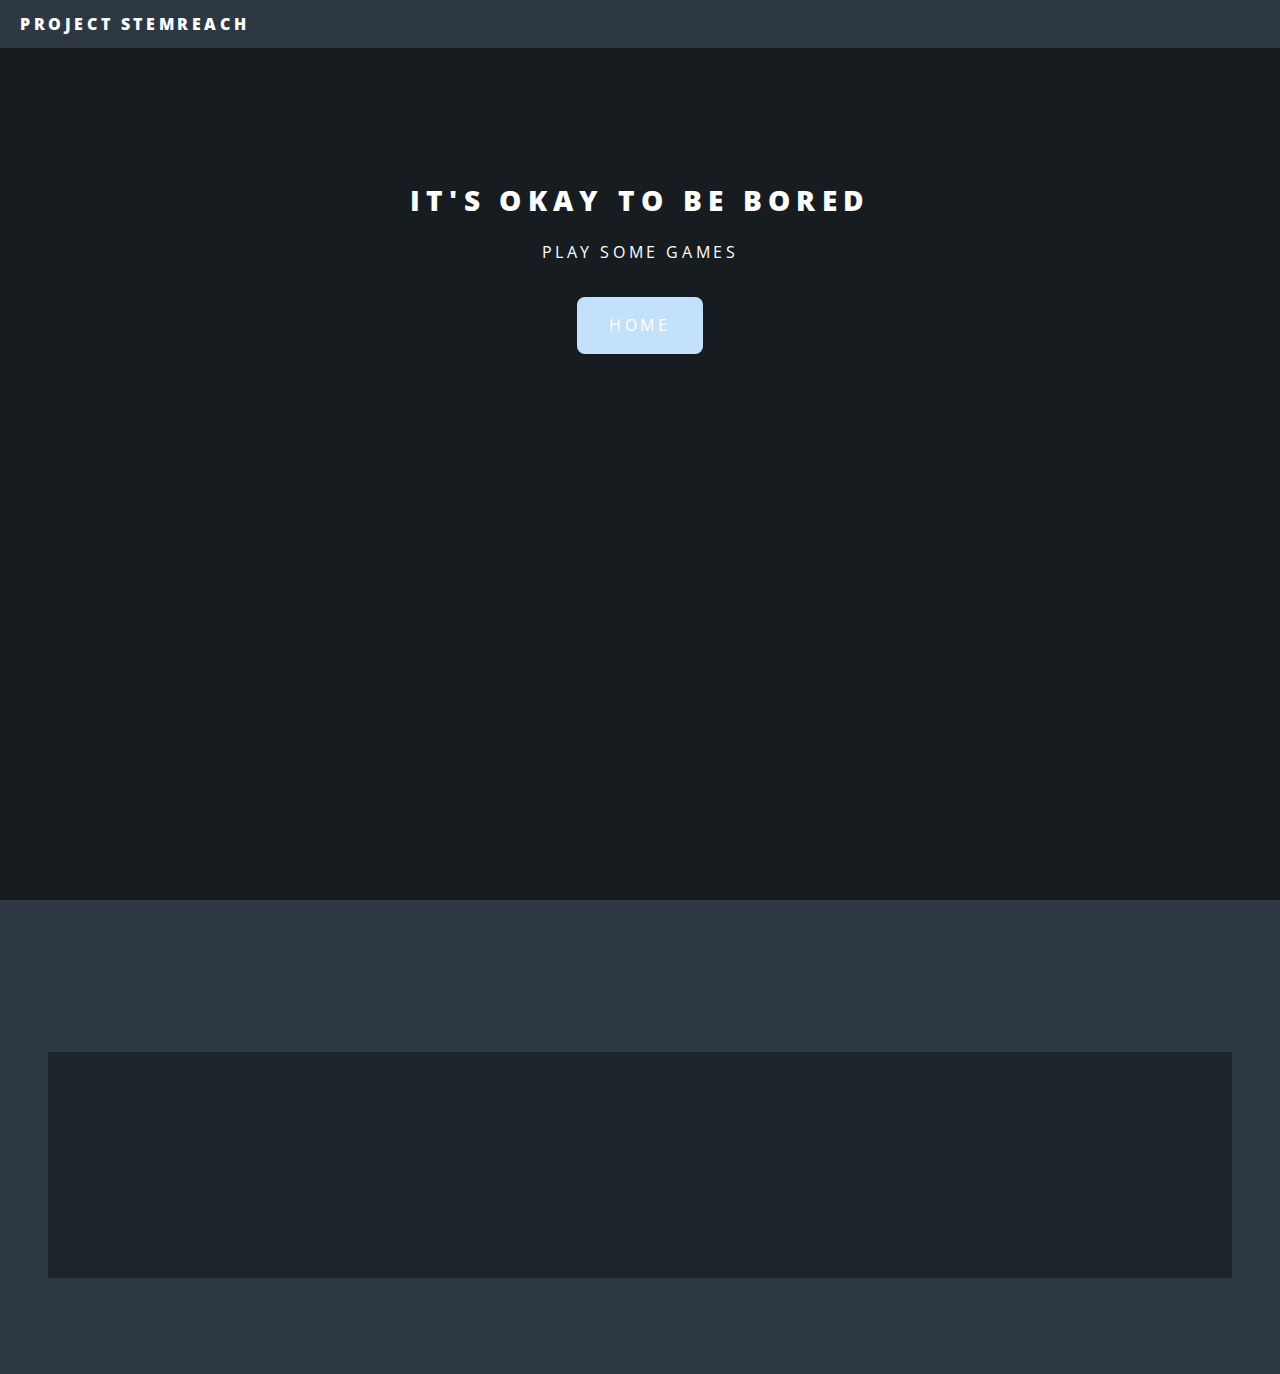
==== bored.html @ 927eb4a8 "Update bored.html" ====
<!DOCTYPE HTML>
<!--
	Spectral by HTML5 UP
	html5up.net | @ajlkn
	Free for personal and commercial use under the CCA 3.0 license (html5up.net/license)
-->
<html>
	<head>
		<title>Project STEMReach - Curriculum</title>
		<meta charset="utf-8" />
		<meta name="viewport" content="width=device-width, initial-scale=1" />
		<!--[if lte IE 8]><script src="assets/js/ie/html5shiv.js"></script><![endif]-->
		<link rel="stylesheet" href="assets/css/main1.css" />
		<!--[if lte IE 8]><link rel="stylesheet" href="assets/css/ie8.css" /><![endif]-->
		<!--[if lte IE 9]><link rel="stylesheet" href="assets/css/ie9.css" /><![endif]-->
	</head>
	<body>

		<!-- Page Wrapper -->
			<div id="page-wrapper">

				<!-- Header -->
					<header id="header">
						<h1><a href="index.html">project stemreach</a></h1>
					</header>

				<!-- Main -->
					<article id="main">
						
						<header>
							<h2>it's okay to be bored</h2>
							<p>play some games</p>
							<p><a href="index.html" class="button special">Home</a></p>
  <footer class="g-bg-color--dark">

                 <!-- Play.iDevGames.co.uk Responsive Embed Code for Reaction -->
<script>
	Improve your reaction time by playing this game a few minutes every day.

The average reaction time for an adult is around 0.2s and 0.3s, see how you compare with our leader board.

 

Choose between three (3) different intensities : Easy, Medium, and Hard.

Save your score to the leader board and see how fast (or slow) you are!

 

<b>How to play</b>

● Choose a difficulty level (Easy, Medium, or Hard)

● Wait for the countdown

● Tap the colored squares as fast as you can 

 

Square colors change depending on difficulty

Green - Easy

Medium - Yellow

Hard - Red
window.onload = function() {
    var thegamelink = "https://play.idevgames.co.uk/embed/reaction";
    var ref = document.referrer;
    var theurl = document.referrer;
    ref = ref.substring(ref.indexOf("://") + 3)
    ref = ref.split("/")[0];
    if(ref == "my-ga.me"){
        theurl = "true"
    } else {
        theurl = "false"
    } 
    document.getElementById("embededGame").src = thegamelink+"/"+theurl;
}
</script>
<div style="position: relative;height: 0;overflow: hidden;padding-bottom: 56.25%;">
    <iframe id="embededGame" src="https://play.idevgames.co.uk/embed/reaction" width="840px" height="480px" 
    scrolling="no" seamless="seamless" frame style="position: absolute;top:0;left: 0;width: 100%;height: 100%;">Browser not compatible.</iframe>
</div>
<!-- End Embed Code -->
        </footer>
        <!--========== END FOOTER ==========-->

        <!-- Back To Top -->
        <a href="javascript:void(0);" class="s-back-to-top js__back-to-top"></a>

        <!--========== JAVASCRIPTS (Load javascripts at bottom, this will reduce page load time) ==========-->
        <!-- Vendor -->
        <script type="text/javascript" src="vendor/jquery.min.js"></script>
        <script type="text/javascript" src="vendor/jquery.migrate.min.js"></script>
        <script type="text/javascript" src="vendor/bootstrap/js/bootstrap.min.js"></script>
        <script type="text/javascript" src="vendor/jquery.smooth-scroll.min.js"></script>
        <script type="text/javascript" src="vendor/jquery.back-to-top.min.js"></script>
        <script type="text/javascript" src="vendor/scrollbar/jquery.scrollbar.min.js"></script>
        <script type="text/javascript" src="vendor/jquery.parallax.min.js"></script>
        <script type="text/javascript" src="vendor/jquery.wow.min.js"></script>

        <!-- General Components and Settings -->
        <script type="text/javascript" src="js/global.min.js"></script>
        <script type="text/javascript" src="js/components/header-sticky.min.js"></script>
        <script type="text/javascript" src="js/components/scrollbar.min.js"></script>
        <script type="text/javascript" src="js/components/wow.min.js"></script>
        <!--========== END JAVASCRIPTS ==========-->

    </body>
    <!-- End Body -->

				<!-- Footer -->
					<footer id="footer">
						<ul class="icons">
							<li><a href="https://twitter.com" class="icon fa-twitter"><span class="label">Twitter</span></a></li>
							<li><a href="https://www.facebook.com" class="icon fa-facebook"><span class="label">Facebook</span></a></li>
							<li><a href="https://github.com" class="icon fa-github"><span class="label">GitHub</span></a></li>
							<li><a href="https://www.youtube.com" class="icon fa-youtube-play"><span class="label">YouTube</span></a></li>
						</ul>

					</footer>

			</div>

		<!-- Scripts -->
			<script src="assets/js/jquery.min.js"></script>
			<script src="assets/js/jquery.scrollex.min.js"></script>
			<script src="assets/js/jquery.scrolly.min.js"></script>
			<script src="assets/js/skel.min.js"></script>
			<script src="assets/js/util.js"></script>
			<!--[if lte IE 8]><script src="assets/js/ie/respond.min.js"></script><![endif]-->
			<script src="assets/js/main.js"></script>

	</body>
</html>
---- assets/css/main1.css ----
@import url(font-awesome.min.css);
@import url("https://fonts.googleapis.com/css?family=Open+Sans:400,400italic,600,600italic,800,800italic");

/*
	Spectral by HTML5 UP
	html5up.net | @ajlkn
	Free for personal and commercial use under the CCA 3.0 license (html5up.net/license)
*/

/* Reset */

	html, body, div, span, applet, object, iframe, h1, h2, h3, h4, h5, h6, p, blockquote, pre, a, abbr, acronym, address, big, cite, code, del, dfn, em, img, ins, kbd, q, s, samp, small, strike, strong, sub, sup, tt, var, b, u, i, center, dl, dt, dd, ol, ul, li, fieldset, form, label, legend, table, caption, tbody, tfoot, thead, tr, th, td, article, aside, canvas, details, embed, figure, figcaption, footer, header, hgroup, menu, nav, output, ruby, section, summary, time, mark, audio, video {
		margin: 0;
		padding: 0;
		border: 0;
		font-size: 100%;
		font: inherit;
		vertical-align: baseline;
	}

	article, aside, details, figcaption, figure, footer, header, hgroup, menu, nav, section {
		display: block;
	}

	body {
		line-height: 1;
	}

	ol, ul {
		list-style: none;
	}

	blockquote, q {
		quotes: none;
	}

	blockquote:before, blockquote:after, q:before, q:after {
		content: '';
		content: none;
	}

	table {
		border-collapse: collapse;
		border-spacing: 0;
	}

	body {
		-webkit-text-size-adjust: none;
	}

/* Box Model */

	*, *:before, *:after {
		-moz-box-sizing: border-box;
		-webkit-box-sizing: border-box;
		box-sizing: border-box;
	}

/* Grid */

	.row {
		border-bottom: solid 1px transparent;
		-moz-box-sizing: border-box;
		-webkit-box-sizing: border-box;
		box-sizing: border-box;
	}

	.row > * {
		float: left;
		-moz-box-sizing: border-box;
		-webkit-box-sizing: border-box;
		box-sizing: border-box;
	}

	.row:after, .row:before {
		content: '';
		display: block;
		clear: both;
		height: 0;
	}

	.row.uniform > * > :first-child {
		margin-top: 0;
	}

	.row.uniform > * > :last-child {
		margin-bottom: 0;
	}

	.row.\30 \25 > * {
		padding: 0 0 0 0em;
	}

	.row.\30 \25 {
		margin: 0 0 -1px 0em;
	}

	.row.uniform.\30 \25 > * {
		padding: 0em 0 0 0em;
	}

	.row.uniform.\30 \25 {
		margin: 0em 0 -1px 0em;
	}

	.row > * {
		padding: 0 0 0 1.5em;
	}

	.row {
		margin: 0 0 -1px -1.5em;
	}

	.row.uniform > * {
		padding: 1.5em 0 0 1.5em;
	}

	.row.uniform {
		margin: -1.5em 0 -1px -1.5em;
	}

	.row.\32 00\25 > * {
		padding: 0 0 0 3em;
	}

	.row.\32 00\25 {
		margin: 0 0 -1px -3em;
	}

	.row.uniform.\32 00\25 > * {
		padding: 3em 0 0 3em;
	}

	.row.uniform.\32 00\25 {
		margin: -3em 0 -1px -3em;
	}

	.row.\31 50\25 > * {
		padding: 0 0 0 2.25em;
	}

	.row.\31 50\25 {
		margin: 0 0 -1px -2.25em;
	}

	.row.uniform.\31 50\25 > * {
		padding: 2.25em 0 0 2.25em;
	}

	.row.uniform.\31 50\25 {
		margin: -2.25em 0 -1px -2.25em;
	}

	.row.\35 0\25 > * {
		padding: 0 0 0 0.75em;
	}

	.row.\35 0\25 {
		margin: 0 0 -1px -0.75em;
	}

	.row.uniform.\35 0\25 > * {
		padding: 0.75em 0 0 0.75em;
	}

	.row.uniform.\35 0\25 {
		margin: -0.75em 0 -1px -0.75em;
	}

	.row.\32 5\25 > * {
		padding: 0 0 0 0.375em;
	}

	.row.\32 5\25 {
		margin: 0 0 -1px -0.375em;
	}

	.row.uniform.\32 5\25 > * {
		padding: 0.375em 0 0 0.375em;
	}

	.row.uniform.\32 5\25 {
		margin: -0.375em 0 -1px -0.375em;
	}

	.\31 2u, .\31 2u\24 {
		width: 100%;
		clear: none;
		margin-left: 0;
	}

	.\31 1u, .\31 1u\24 {
		width: 91.6666666667%;
		clear: none;
		margin-left: 0;
	}

	.\31 0u, .\31 0u\24 {
		width: 83.3333333333%;
		clear: none;
		margin-left: 0;
	}

	.\39 u, .\39 u\24 {
		width: 75%;
		clear: none;
		margin-left: 0;
	}

	.\38 u, .\38 u\24 {
		width: 66.6666666667%;
		clear: none;
		margin-left: 0;
	}

	.\37 u, .\37 u\24 {
		width: 58.3333333333%;
		clear: none;
		margin-left: 0;
	}

	.\36 u, .\36 u\24 {
		width: 50%;
		clear: none;
		margin-left: 0;
	}

	.\35 u, .\35 u\24 {
		width: 41.6666666667%;
		clear: none;
		margin-left: 0;
	}

	.\34 u, .\34 u\24 {
		width: 33.3333333333%;
		clear: none;
		margin-left: 0;
	}

	.\33 u, .\33 u\24 {
		width: 25%;
		clear: none;
		margin-left: 0;
	}

	.\32 u, .\32 u\24 {
		width: 16.6666666667%;
		clear: none;
		margin-left: 0;
	}

	.\31 u, .\31 u\24 {
		width: 8.3333333333%;
		clear: none;
		margin-left: 0;
	}

	.\31 2u\24 + *,
	.\31 1u\24 + *,
	.\31 0u\24 + *,
	.\39 u\24 + *,
	.\38 u\24 + *,
	.\37 u\24 + *,
	.\36 u\24 + *,
	.\35 u\24 + *,
	.\34 u\24 + *,
	.\33 u\24 + *,
	.\32 u\24 + *,
	.\31 u\24 + * {
		clear: left;
	}

	.\-11u {
		margin-left: 91.66667%;
	}

	.\-10u {
		margin-left: 83.33333%;
	}

	.\-9u {
		margin-left: 75%;
	}

	.\-8u {
		margin-left: 66.66667%;
	}

	.\-7u {
		margin-left: 58.33333%;
	}

	.\-6u {
		margin-left: 50%;
	}

	.\-5u {
		margin-left: 41.66667%;
	}

	.\-4u {
		margin-left: 33.33333%;
	}

	.\-3u {
		margin-left: 25%;
	}

	.\-2u {
		margin-left: 16.66667%;
	}

	.\-1u {
		margin-left: 8.33333%;
	}

	@media screen and (max-width: 1680px) {

		.row > * {
			padding: 0 0 0 1.5em;
		}

		.row {
			margin: 0 0 -1px -1.5em;
		}

		.row.uniform > * {
			padding: 1.5em 0 0 1.5em;
		}

		.row.uniform {
			margin: -1.5em 0 -1px -1.5em;
		}

		.row.\32 00\25 > * {
			padding: 0 0 0 3em;
		}

		.row.\32 00\25 {
			margin: 0 0 -1px -3em;
		}

		.row.uniform.\32 00\25 > * {
			padding: 3em 0 0 3em;
		}

		.row.uniform.\32 00\25 {
			margin: -3em 0 -1px -3em;
		}

		.row.\31 50\25 > * {
			padding: 0 0 0 2.25em;
		}

		.row.\31 50\25 {
			margin: 0 0 -1px -2.25em;
		}

		.row.uniform.\31 50\25 > * {
			padding: 2.25em 0 0 2.25em;
		}

		.row.uniform.\31 50\25 {
			margin: -2.25em 0 -1px -2.25em;
		}

		.row.\35 0\25 > * {
			padding: 0 0 0 0.75em;
		}

		.row.\35 0\25 {
			margin: 0 0 -1px -0.75em;
		}

		.row.uniform.\35 0\25 > * {
			padding: 0.75em 0 0 0.75em;
		}

		.row.uniform.\35 0\25 {
			margin: -0.75em 0 -1px -0.75em;
		}

		.row.\32 5\25 > * {
			padding: 0 0 0 0.375em;
		}

		.row.\32 5\25 {
			margin: 0 0 -1px -0.375em;
		}

		.row.uniform.\32 5\25 > * {
			padding: 0.375em 0 0 0.375em;
		}

		.row.uniform.\32 5\25 {
			margin: -0.375em 0 -1px -0.375em;
		}

		.\31 2u\28xlarge\29, .\31 2u\24\28xlarge\29 {
			width: 100%;
			clear: none;
			margin-left: 0;
		}

		.\31 1u\28xlarge\29, .\31 1u\24\28xlarge\29 {
			width: 91.6666666667%;
			clear: none;
			margin-left: 0;
		}

		.\31 0u\28xlarge\29, .\31 0u\24\28xlarge\29 {
			width: 83.3333333333%;
			clear: none;
			margin-left: 0;
		}

		.\39 u\28xlarge\29, .\39 u\24\28xlarge\29 {
			width: 75%;
			clear: none;
			margin-left: 0;
		}

		.\38 u\28xlarge\29, .\38 u\24\28xlarge\29 {
			width: 66.6666666667%;
			clear: none;
			margin-left: 0;
		}

		.\37 u\28xlarge\29, .\37 u\24\28xlarge\29 {
			width: 58.3333333333%;
			clear: none;
			margin-left: 0;
		}

		.\36 u\28xlarge\29, .\36 u\24\28xlarge\29 {
			width: 50%;
			clear: none;
			margin-left: 0;
		}

		.\35 u\28xlarge\29, .\35 u\24\28xlarge\29 {
			width: 41.6666666667%;
			clear: none;
			margin-left: 0;
		}

		.\34 u\28xlarge\29, .\34 u\24\28xlarge\29 {
			width: 33.3333333333%;
			clear: none;
			margin-left: 0;
		}

		.\33 u\28xlarge\29, .\33 u\24\28xlarge\29 {
			width: 25%;
			clear: none;
			margin-left: 0;
		}

		.\32 u\28xlarge\29, .\32 u\24\28xlarge\29 {
			width: 16.6666666667%;
			clear: none;
			margin-left: 0;
		}

		.\31 u\28xlarge\29, .\31 u\24\28xlarge\29 {
			width: 8.3333333333%;
			clear: none;
			margin-left: 0;
		}

		.\31 2u\24\28xlarge\29 + *,
		.\31 1u\24\28xlarge\29 + *,
		.\31 0u\24\28xlarge\29 + *,
		.\39 u\24\28xlarge\29 + *,
		.\38 u\24\28xlarge\29 + *,
		.\37 u\24\28xlarge\29 + *,
		.\36 u\24\28xlarge\29 + *,
		.\35 u\24\28xlarge\29 + *,
		.\34 u\24\28xlarge\29 + *,
		.\33 u\24\28xlarge\29 + *,
		.\32 u\24\28xlarge\29 + *,
		.\31 u\24\28xlarge\29 + * {
			clear: left;
		}

		.\-11u\28xlarge\29 {
			margin-left: 91.66667%;
		}

		.\-10u\28xlarge\29 {
			margin-left: 83.33333%;
		}

		.\-9u\28xlarge\29 {
			margin-left: 75%;
		}

		.\-8u\28xlarge\29 {
			margin-left: 66.66667%;
		}

		.\-7u\28xlarge\29 {
			margin-left: 58.33333%;
		}

		.\-6u\28xlarge\29 {
			margin-left: 50%;
		}

		.\-5u\28xlarge\29 {
			margin-left: 41.66667%;
		}

		.\-4u\28xlarge\29 {
			margin-left: 33.33333%;
		}

		.\-3u\28xlarge\29 {
			margin-left: 25%;
		}

		.\-2u\28xlarge\29 {
			margin-left: 16.66667%;
		}

		.\-1u\28xlarge\29 {
			margin-left: 8.33333%;
		}

	}

	@media screen and (max-width: 1280px) {

		.row > * {
			padding: 0 0 0 1.5em;
		}

		.row {
			margin: 0 0 -1px -1.5em;
		}

		.row.uniform > * {
			padding: 1.5em 0 0 1.5em;
		}

		.row.uniform {
			margin: -1.5em 0 -1px -1.5em;
		}

		.row.\32 00\25 > * {
			padding: 0 0 0 3em;
		}

		.row.\32 00\25 {
			margin: 0 0 -1px -3em;
		}

		.row.uniform.\32 00\25 > * {
			padding: 3em 0 0 3em;
		}

		.row.uniform.\32 00\25 {
			margin: -3em 0 -1px -3em;
		}

		.row.\31 50\25 > * {
			padding: 0 0 0 2.25em;
		}

		.row.\31 50\25 {
			margin: 0 0 -1px -2.25em;
		}

		.row.uniform.\31 50\25 > * {
			padding: 2.25em 0 0 2.25em;
		}

		.row.uniform.\31 50\25 {
			margin: -2.25em 0 -1px -2.25em;
		}

		.row.\35 0\25 > * {
			padding: 0 0 0 0.75em;
		}

		.row.\35 0\25 {
			margin: 0 0 -1px -0.75em;
		}

		.row.uniform.\35 0\25 > * {
			padding: 0.75em 0 0 0.75em;
		}

		.row.uniform.\35 0\25 {
			margin: -0.75em 0 -1px -0.75em;
		}

		.row.\32 5\25 > * {
			padding: 0 0 0 0.375em;
		}

		.row.\32 5\25 {
			margin: 0 0 -1px -0.375em;
		}

		.row.uniform.\32 5\25 > * {
			padding: 0.375em 0 0 0.375em;
		}

		.row.uniform.\32 5\25 {
			margin: -0.375em 0 -1px -0.375em;
		}

		.\31 2u\28large\29, .\31 2u\24\28large\29 {
			width: 100%;
			clear: none;
			margin-left: 0;
		}

		.\31 1u\28large\29, .\31 1u\24\28large\29 {
			width: 91.6666666667%;
			clear: none;
			margin-left: 0;
		}

		.\31 0u\28large\29, .\31 0u\24\28large\29 {
			width: 83.3333333333%;
			clear: none;
			margin-left: 0;
		}

		.\39 u\28large\29, .\39 u\24\28large\29 {
			width: 75%;
			clear: none;
			margin-left: 0;
		}

		.\38 u\28large\29, .\38 u\24\28large\29 {
			width: 66.6666666667%;
			clear: none;
			margin-left: 0;
		}

		.\37 u\28large\29, .\37 u\24\28large\29 {
			width: 58.3333333333%;
			clear: none;
			margin-left: 0;
		}

		.\36 u\28large\29, .\36 u\24\28large\29 {
			width: 50%;
			clear: none;
			margin-left: 0;
		}

		.\35 u\28large\29, .\35 u\24\28large\29 {
			width: 41.6666666667%;
			clear: none;
			margin-left: 0;
		}

		.\34 u\28large\29, .\34 u\24\28large\29 {
			width: 33.3333333333%;
			clear: none;
			margin-left: 0;
		}

		.\33 u\28large\29, .\33 u\24\28large\29 {
			width: 25%;
			clear: none;
			margin-left: 0;
		}

		.\32 u\28large\29, .\32 u\24\28large\29 {
			width: 16.6666666667%;
			clear: none;
			margin-left: 0;
		}

		.\31 u\28large\29, .\31 u\24\28large\29 {
			width: 8.3333333333%;
			clear: none;
			margin-left: 0;
		}

		.\31 2u\24\28large\29 + *,
		.\31 1u\24\28large\29 + *,
		.\31 0u\24\28large\29 + *,
		.\39 u\24\28large\29 + *,
		.\38 u\24\28large\29 + *,
		.\37 u\24\28large\29 + *,
		.\36 u\24\28large\29 + *,
		.\35 u\24\28large\29 + *,
		.\34 u\24\28large\29 + *,
		.\33 u\24\28large\29 + *,
		.\32 u\24\28large\29 + *,
		.\31 u\24\28large\29 + * {
			clear: left;
		}

		.\-11u\28large\29 {
			margin-left: 91.66667%;
		}

		.\-10u\28large\29 {
			margin-left: 83.33333%;
		}

		.\-9u\28large\29 {
			margin-left: 75%;
		}

		.\-8u\28large\29 {
			margin-left: 66.66667%;
		}

		.\-7u\28large\29 {
			margin-left: 58.33333%;
		}

		.\-6u\28large\29 {
			margin-left: 50%;
		}

		.\-5u\28large\29 {
			margin-left: 41.66667%;
		}

		.\-4u\28large\29 {
			margin-left: 33.33333%;
		}

		.\-3u\28large\29 {
			margin-left: 25%;
		}

		.\-2u\28large\29 {
			margin-left: 16.66667%;
		}

		.\-1u\28large\29 {
			margin-left: 8.33333%;
		}

	}

	@media screen and (max-width: 980px) {

		.row > * {
			padding: 0 0 0 1.5em;
		}

		.row {
			margin: 0 0 -1px -1.5em;
		}

		.row.uniform > * {
			padding: 1.5em 0 0 1.5em;
		}

		.row.uniform {
			margin: -1.5em 0 -1px -1.5em;
		}

		.row.\32 00\25 > * {
			padding: 0 0 0 3em;
		}

		.row.\32 00\25 {
			margin: 0 0 -1px -3em;
		}

		.row.uniform.\32 00\25 > * {
			padding: 3em 0 0 3em;
		}

		.row.uniform.\32 00\25 {
			margin: -3em 0 -1px -3em;
		}

		.row.\31 50\25 > * {
			padding: 0 0 0 2.25em;
		}

		.row.\31 50\25 {
			margin: 0 0 -1px -2.25em;
		}

		.row.uniform.\31 50\25 > * {
			padding: 2.25em 0 0 2.25em;
		}

		.row.uniform.\31 50\25 {
			margin: -2.25em 0 -1px -2.25em;
		}

		.row.\35 0\25 > * {
			padding: 0 0 0 0.75em;
		}

		.row.\35 0\25 {
			margin: 0 0 -1px -0.75em;
		}

		.row.uniform.\35 0\25 > * {
			padding: 0.75em 0 0 0.75em;
		}

		.row.uniform.\35 0\25 {
			margin: -0.75em 0 -1px -0.75em;
		}

		.row.\32 5\25 > * {
			padding: 0 0 0 0.375em;
		}

		.row.\32 5\25 {
			margin: 0 0 -1px -0.375em;
		}

		.row.uniform.\32 5\25 > * {
			padding: 0.375em 0 0 0.375em;
		}

		.row.uniform.\32 5\25 {
			margin: -0.375em 0 -1px -0.375em;
		}

		.\31 2u\28medium\29, .\31 2u\24\28medium\29 {
			width: 100%;
			clear: none;
			margin-left: 0;
		}

		.\31 1u\28medium\29, .\31 1u\24\28medium\29 {
			width: 91.6666666667%;
			clear: none;
			margin-left: 0;
		}

		.\31 0u\28medium\29, .\31 0u\24\28medium\29 {
			width: 83.3333333333%;
			clear: none;
			margin-left: 0;
		}

		.\39 u\28medium\29, .\39 u\24\28medium\29 {
			width: 75%;
			clear: none;
			margin-left: 0;
		}

		.\38 u\28medium\29, .\38 u\24\28medium\29 {
			width: 66.6666666667%;
			clear: none;
			margin-left: 0;
		}

		.\37 u\28medium\29, .\37 u\24\28medium\29 {
			width: 58.3333333333%;
			clear: none;
			margin-left: 0;
		}

		.\36 u\28medium\29, .\36 u\24\28medium\29 {
			width: 50%;
			clear: none;
			margin-left: 0;
		}

		.\35 u\28medium\29, .\35 u\24\28medium\29 {
			width: 41.6666666667%;
			clear: none;
			margin-left: 0;
		}

		.\34 u\28medium\29, .\34 u\24\28medium\29 {
			width: 33.3333333333%;
			clear: none;
			margin-left: 0;
		}

		.\33 u\28medium\29, .\33 u\24\28medium\29 {
			width: 25%;
			clear: none;
			margin-left: 0;
		}

		.\32 u\28medium\29, .\32 u\24\28medium\29 {
			width: 16.6666666667%;
			clear: none;
			margin-left: 0;
		}

		.\31 u\28medium\29, .\31 u\24\28medium\29 {
			width: 8.3333333333%;
			clear: none;
			margin-left: 0;
		}

		.\31 2u\24\28medium\29 + *,
		.\31 1u\24\28medium\29 + *,
		.\31 0u\24\28medium\29 + *,
		.\39 u\24\28medium\29 + *,
		.\38 u\24\28medium\29 + *,
		.\37 u\24\28medium\29 + *,
		.\36 u\24\28medium\29 + *,
		.\35 u\24\28medium\29 + *,
		.\34 u\24\28medium\29 + *,
		.\33 u\24\28medium\29 + *,
		.\32 u\24\28medium\29 + *,
		.\31 u\24\28medium\29 + * {
			clear: left;
		}

		.\-11u\28medium\29 {
			margin-left: 91.66667%;
		}

		.\-10u\28medium\29 {
			margin-left: 83.33333%;
		}

		.\-9u\28medium\29 {
			margin-left: 75%;
		}

		.\-8u\28medium\29 {
			margin-left: 66.66667%;
		}

		.\-7u\28medium\29 {
			margin-left: 58.33333%;
		}

		.\-6u\28medium\29 {
			margin-left: 50%;
		}

		.\-5u\28medium\29 {
			margin-left: 41.66667%;
		}

		.\-4u\28medium\29 {
			margin-left: 33.33333%;
		}

		.\-3u\28medium\29 {
			margin-left: 25%;
		}

		.\-2u\28medium\29 {
			margin-left: 16.66667%;
		}

		.\-1u\28medium\29 {
			margin-left: 8.33333%;
		}

	}

	@media screen and (max-width: 736px) {

		.row > * {
			padding: 0 0 0 1.5em;
		}

		.row {
			margin: 0 0 -1px -1.5em;
		}

		.row.uniform > * {
			padding: 1.5em 0 0 1.5em;
		}

		.row.uniform {
			margin: -1.5em 0 -1px -1.5em;
		}

		.row.\32 00\25 > * {
			padding: 0 0 0 3em;
		}

		.row.\32 00\25 {
			margin: 0 0 -1px -3em;
		}

		.row.uniform.\32 00\25 > * {
			padding: 3em 0 0 3em;
		}

		.row.uniform.\32 00\25 {
			margin: -3em 0 -1px -3em;
		}

		.row.\31 50\25 > * {
			padding: 0 0 0 2.25em;
		}

		.row.\31 50\25 {
			margin: 0 0 -1px -2.25em;
		}

		.row.uniform.\31 50\25 > * {
			padding: 2.25em 0 0 2.25em;
		}

		.row.uniform.\31 50\25 {
			margin: -2.25em 0 -1px -2.25em;
		}

		.row.\35 0\25 > * {
			padding: 0 0 0 0.75em;
		}

		.row.\35 0\25 {
			margin: 0 0 -1px -0.75em;
		}

		.row.uniform.\35 0\25 > * {
			padding: 0.75em 0 0 0.75em;
		}

		.row.uniform.\35 0\25 {
			margin: -0.75em 0 -1px -0.75em;
		}

		.row.\32 5\25 > * {
			padding: 0 0 0 0.375em;
		}

		.row.\32 5\25 {
			margin: 0 0 -1px -0.375em;
		}

		.row.uniform.\32 5\25 > * {
			padding: 0.375em 0 0 0.375em;
		}

		.row.uniform.\32 5\25 {
			margin: -0.375em 0 -1px -0.375em;
		}

		.\31 2u\28small\29, .\31 2u\24\28small\29 {
			width: 100%;
			clear: none;
			margin-left: 0;
		}

		.\31 1u\28small\29, .\31 1u\24\28small\29 {
			width: 91.6666666667%;
			clear: none;
			margin-left: 0;
		}

		.\31 0u\28small\29, .\31 0u\24\28small\29 {
			width: 83.3333333333%;
			clear: none;
			margin-left: 0;
		}

		.\39 u\28small\29, .\39 u\24\28small\29 {
			width: 75%;
			clear: none;
			margin-left: 0;
		}

		.\38 u\28small\29, .\38 u\24\28small\29 {
			width: 66.6666666667%;
			clear: none;
			margin-left: 0;
		}

		.\37 u\28small\29, .\37 u\24\28small\29 {
			width: 58.3333333333%;
			clear: none;
			margin-left: 0;
		}

		.\36 u\28small\29, .\36 u\24\28small\29 {
			width: 50%;
			clear: none;
			margin-left: 0;
		}

		.\35 u\28small\29, .\35 u\24\28small\29 {
			width: 41.6666666667%;
			clear: none;
			margin-left: 0;
		}

		.\34 u\28small\29, .\34 u\24\28small\29 {
			width: 33.3333333333%;
			clear: none;
			margin-left: 0;
		}

		.\33 u\28small\29, .\33 u\24\28small\29 {
			width: 25%;
			clear: none;
			margin-left: 0;
		}

		.\32 u\28small\29, .\32 u\24\28small\29 {
			width: 16.6666666667%;
			clear: none;
			margin-left: 0;
		}

		.\31 u\28small\29, .\31 u\24\28small\29 {
			width: 8.3333333333%;
			clear: none;
			margin-left: 0;
		}

		.\31 2u\24\28small\29 + *,
		.\31 1u\24\28small\29 + *,
		.\31 0u\24\28small\29 + *,
		.\39 u\24\28small\29 + *,
		.\38 u\24\28small\29 + *,
		.\37 u\24\28small\29 + *,
		.\36 u\24\28small\29 + *,
		.\35 u\24\28small\29 + *,
		.\34 u\24\28small\29 + *,
		.\33 u\24\28small\29 + *,
		.\32 u\24\28small\29 + *,
		.\31 u\24\28small\29 + * {
			clear: left;
		}

		.\-11u\28small\29 {
			margin-left: 91.66667%;
		}

		.\-10u\28small\29 {
			margin-left: 83.33333%;
		}

		.\-9u\28small\29 {
			margin-left: 75%;
		}

		.\-8u\28small\29 {
			margin-left: 66.66667%;
		}

		.\-7u\28small\29 {
			margin-left: 58.33333%;
		}

		.\-6u\28small\29 {
			margin-left: 50%;
		}

		.\-5u\28small\29 {
			margin-left: 41.66667%;
		}

		.\-4u\28small\29 {
			margin-left: 33.33333%;
		}

		.\-3u\28small\29 {
			margin-left: 25%;
		}

		.\-2u\28small\29 {
			margin-left: 16.66667%;
		}

		.\-1u\28small\29 {
			margin-left: 8.33333%;
		}

	}

	@media screen and (max-width: 480px) {

		.row > * {
			padding: 0 0 0 1.5em;
		}

		.row {
			margin: 0 0 -1px -1.5em;
		}

		.row.uniform > * {
			padding: 1.5em 0 0 1.5em;
		}

		.row.uniform {
			margin: -1.5em 0 -1px -1.5em;
		}

		.row.\32 00\25 > * {
			padding: 0 0 0 3em;
		}

		.row.\32 00\25 {
			margin: 0 0 -1px -3em;
		}

		.row.uniform.\32 00\25 > * {
			padding: 3em 0 0 3em;
		}

		.row.uniform.\32 00\25 {
			margin: -3em 0 -1px -3em;
		}

		.row.\31 50\25 > * {
			padding: 0 0 0 2.25em;
		}

		.row.\31 50\25 {
			margin: 0 0 -1px -2.25em;
		}

		.row.uniform.\31 50\25 > * {
			padding: 2.25em 0 0 2.25em;
		}

		.row.uniform.\31 50\25 {
			margin: -2.25em 0 -1px -2.25em;
		}

		.row.\35 0\25 > * {
			padding: 0 0 0 0.75em;
		}

		.row.\35 0\25 {
			margin: 0 0 -1px -0.75em;
		}

		.row.uniform.\35 0\25 > * {
			padding: 0.75em 0 0 0.75em;
		}

		.row.uniform.\35 0\25 {
			margin: -0.75em 0 -1px -0.75em;
		}

		.row.\32 5\25 > * {
			padding: 0 0 0 0.375em;
		}

		.row.\32 5\25 {
			margin: 0 0 -1px -0.375em;
		}

		.row.uniform.\32 5\25 > * {
			padding: 0.375em 0 0 0.375em;
		}

		.row.uniform.\32 5\25 {
			margin: -0.375em 0 -1px -0.375em;
		}

		.\31 2u\28xsmall\29, .\31 2u\24\28xsmall\29 {
			width: 100%;
			clear: none;
			margin-left: 0;
		}

		.\31 1u\28xsmall\29, .\31 1u\24\28xsmall\29 {
			width: 91.6666666667%;
			clear: none;
			margin-left: 0;
		}

		.\31 0u\28xsmall\29, .\31 0u\24\28xsmall\29 {
			width: 83.3333333333%;
			clear: none;
			margin-left: 0;
		}

		.\39 u\28xsmall\29, .\39 u\24\28xsmall\29 {
			width: 75%;
			clear: none;
			margin-left: 0;
		}

		.\38 u\28xsmall\29, .\38 u\24\28xsmall\29 {
			width: 66.6666666667%;
			clear: none;
			margin-left: 0;
		}

		.\37 u\28xsmall\29, .\37 u\24\28xsmall\29 {
			width: 58.3333333333%;
			clear: none;
			margin-left: 0;
		}

		.\36 u\28xsmall\29, .\36 u\24\28xsmall\29 {
			width: 50%;
			clear: none;
			margin-left: 0;
		}

		.\35 u\28xsmall\29, .\35 u\24\28xsmall\29 {
			width: 41.6666666667%;
			clear: none;
			margin-left: 0;
		}

		.\34 u\28xsmall\29, .\34 u\24\28xsmall\29 {
			width: 33.3333333333%;
			clear: none;
			margin-left: 0;
		}

		.\33 u\28xsmall\29, .\33 u\24\28xsmall\29 {
			width: 25%;
			clear: none;
			margin-left: 0;
		}

		.\32 u\28xsmall\29, .\32 u\24\28xsmall\29 {
			width: 16.6666666667%;
			clear: none;
			margin-left: 0;
		}

		.\31 u\28xsmall\29, .\31 u\24\28xsmall\29 {
			width: 8.3333333333%;
			clear: none;
			margin-left: 0;
		}

		.\31 2u\24\28xsmall\29 + *,
		.\31 1u\24\28xsmall\29 + *,
		.\31 0u\24\28xsmall\29 + *,
		.\39 u\24\28xsmall\29 + *,
		.\38 u\24\28xsmall\29 + *,
		.\37 u\24\28xsmall\29 + *,
		.\36 u\24\28xsmall\29 + *,
		.\35 u\24\28xsmall\29 + *,
		.\34 u\24\28xsmall\29 + *,
		.\33 u\24\28xsmall\29 + *,
		.\32 u\24\28xsmall\29 + *,
		.\31 u\24\28xsmall\29 + * {
			clear: left;
		}

		.\-11u\28xsmall\29 {
			margin-left: 91.66667%;
		}

		.\-10u\28xsmall\29 {
			margin-left: 83.33333%;
		}

		.\-9u\28xsmall\29 {
			margin-left: 75%;
		}

		.\-8u\28xsmall\29 {
			margin-left: 66.66667%;
		}

		.\-7u\28xsmall\29 {
			margin-left: 58.33333%;
		}

		.\-6u\28xsmall\29 {
			margin-left: 50%;
		}

		.\-5u\28xsmall\29 {
			margin-left: 41.66667%;
		}

		.\-4u\28xsmall\29 {
			margin-left: 33.33333%;
		}

		.\-3u\28xsmall\29 {
			margin-left: 25%;
		}

		.\-2u\28xsmall\29 {
			margin-left: 16.66667%;
		}

		.\-1u\28xsmall\29 {
			margin-left: 8.33333%;
		}

	}

/* Basic */

	@-ms-viewport {
		width: device-width;
	}

	body {
		background: #2e3842;
	}

		body.is-loading *, body.is-loading *:before, body.is-loading *:after {
			-moz-animation: none !important;
			-webkit-animation: none !important;
			-ms-animation: none !important;
			animation: none !important;
			-moz-transition: none !important;
			-webkit-transition: none !important;
			-ms-transition: none !important;
			transition: none !important;
		}

	body, input, select, textarea {
		color: #fff;
		font-family: "Open Sans", Helvetica, sans-serif;
		font-size: 15pt;
		font-weight: 400;
		letter-spacing: 0.075em;
		line-height: 1.65em;
	}

		@media screen and (max-width: 1680px) {

			body, input, select, textarea {
				font-size: 13pt;
			}

		}

		@media screen and (max-width: 1280px) {

			body, input, select, textarea {
				font-size: 12pt;
			}

		}

		@media screen and (max-width: 736px) {

			body, input, select, textarea {
				font-size: 11pt;
				letter-spacing: 0.0375em;
			}

		}

	a {
		-moz-transition: color 0.2s ease, border-bottom-color 0.2s ease;
		-webkit-transition: color 0.2s ease, border-bottom-color 0.2s ease;
		-ms-transition: color 0.2s ease, border-bottom-color 0.2s ease;
		transition: color 0.2s ease, border-bottom-color 0.2s ease;
		border-bottom: dotted 1px;
		color: inherit;
		text-decoration: none;
	}

		a:hover {
			border-bottom-color: transparent;
		}

	strong, b {
		color: #fff;
		font-weight: 600;
	}

	em, i {
		font-style: italic;
	}

	p {
		margin: 0 0 2em 0;
	}

	h1, h2, h3, h4, h5, h6 {
		color: #fff;
		font-weight: 800;
		letter-spacing: 0.225em;
		line-height: 1em;
		margin: 0 0 1em 0;
		text-transform: uppercase;
	}

		h1 a, h2 a, h3 a, h4 a, h5 a, h6 a {
			color: inherit;
			text-decoration: none;
		}

	h2 {
		font-size: 1.35em;
		line-height: 1.75em;
	}

		@media screen and (max-width: 736px) {

			h2 {
				font-size: 1.1em;
				line-height: 1.65em;
			}

		}

	h3 {
		font-size: 1.15em;
		line-height: 1.75em;
	}

		@media screen and (max-width: 736px) {

			h3 {
				font-size: 1em;
				line-height: 1.65em;
			}

		}

	h4 {
		font-size: 1em;
		line-height: 1.5em;
	}

	h5 {
		font-size: 0.8em;
		line-height: 1.5em;
	}

	h6 {
		font-size: 0.7em;
		line-height: 1.5em;
	}

	sub {
		font-size: 0.8em;
		position: relative;
		top: 0.5em;
	}

	sup {
		font-size: 0.8em;
		position: relative;
		top: -0.5em;
	}

	hr {
		border: 0;
		border-bottom: solid 2px #fff;
		margin: 3em 0;
	}

		hr.major {
			margin: 4.5em 0;
		}

	blockquote {
		border-left: solid 4px #fff;
		font-style: italic;
		margin: 0 0 2em 0;
		padding: 0.5em 0 0.5em 2em;
	}

	code {
		background: rgba(144, 144, 144, 0.25);
		border-radius: 3px;
		font-family: "Courier New", monospace;
		font-size: 0.9em;
		letter-spacing: 0;
		margin: 0 0.25em;
		padding: 0.25em 0.65em;
	}

	pre {
		-webkit-overflow-scrolling: touch;
		font-family: "Courier New", monospace;
		font-size: 0.9em;
		margin: 0 0 2em 0;
	}

		pre code {
			display: block;
			line-height: 1.75em;
			padding: 1em 1.5em;
			overflow-x: auto;
		}

	.align-left {
		text-align: left;
	}

	.align-center {
		text-align: center;
	}

	.align-right {
		text-align: right;
	}

/* Section/Article */

	section.special, article.special {
		text-align: center;
	}

	header p {
		color: rgba(255, 255, 255, 0.5);
		position: relative;
		top: -0.25em;
	}

	header h3 + p {
		font-size: 1.1em;
	}

	header h4 + p,
	header h5 + p,
	header h6 + p {
		font-size: 0.9em;
	}

	header.major {
		margin: 0 0 3.5em 0;
	}

		header.major h2, header.major h3, header.major h4, header.major h5, header.major h6 {
			border-bottom: solid 2px #fff;
			display: inline-block;
			padding-bottom: 1em;
			position: relative;
		}

			header.major h2:after, header.major h3:after, header.major h4:after, header.major h5:after, header.major h6:after {
				content: '';
				display: block;
				height: 1px;
			}

		header.major p {
			color: #fff;
			top: 0;
		}

		@media screen and (max-width: 736px) {

			header.major {
				margin: 0 0 2em 0;
			}

		}

	@media screen and (max-width: 980px) {

		header br {
			display: none;
		}

	}

/* Form */

	form {
		margin: 0 0 2em 0;
	}

	label {
		color: #fff;
		display: block;
		font-size: 0.9em;
		font-weight: 600;
		margin: 0 0 1em 0;
	}

	input[type="text"],
	input[type="password"],
	input[type="email"],
	select,
	textarea {
		-moz-appearance: none;
		-webkit-appearance: none;
		-ms-appearance: none;
		appearance: none;
		background: rgba(144, 144, 144, 0.25);
		border-radius: 3px;
		border: none;
		color: inherit;
		display: block;
		outline: 0;
		padding: 0 1em;
		text-decoration: none;
		width: 100%;
	}

		input[type="text"]:invalid,
		input[type="password"]:invalid,
		input[type="email"]:invalid,
		select:invalid,
		textarea:invalid {
			box-shadow: none;
		}

		input[type="text"]:focus,
		input[type="password"]:focus,
		input[type="email"]:focus,
		select:focus,
		textarea:focus {
			box-shadow: 0 0 0 2px #21b2a6;
		}

	.select-wrapper {
		text-decoration: none;
		display: block;
		position: relative;
	}

		.select-wrapper:before {
			-moz-osx-font-smoothing: grayscale;
			-webkit-font-smoothing: antialiased;
			font-family: FontAwesome;
			font-style: normal;
			font-weight: normal;
			text-transform: none !important;
		}

		.select-wrapper:before {
			-moz-pointer-events: none;
			-webkit-pointer-events: none;
			-ms-pointer-events: none;
			pointer-events: none;
			color: #fff;
			content: '\f078';
			display: block;
			height: 2.75em;
			line-height: 2.75em;
			position: absolute;
			right: 0;
			text-align: center;
			top: 0;
			width: 2.75em;
		}

		.select-wrapper select::-ms-expand {
			display: none;
		}

	input[type="text"],
	input[type="password"],
	input[type="email"],
	select {
		height: 2.75em;
	}

	textarea {
		padding: 0.75em 1em;
	}

	input[type="checkbox"],
	input[type="radio"] {
		-moz-appearance: none;
		-webkit-appearance: none;
		-ms-appearance: none;
		appearance: none;
		display: block;
		float: left;
		margin-right: -2em;
		opacity: 0;
		width: 1em;
		z-index: -1;
	}

		input[type="checkbox"] + label,
		input[type="radio"] + label {
			text-decoration: none;
			color: #fff;
			cursor: pointer;
			display: inline-block;
			font-size: 1em;
			font-weight: 400;
			padding-left: 2.4em;
			padding-right: 0.75em;
			position: relative;
		}

			input[type="checkbox"] + label:before,
			input[type="radio"] + label:before {
				-moz-osx-font-smoothing: grayscale;
				-webkit-font-smoothing: antialiased;
				font-family: FontAwesome;
				font-style: normal;
				font-weight: normal;
				text-transform: none !important;
			}

			input[type="checkbox"] + label:before,
			input[type="radio"] + label:before {
				background: rgba(144, 144, 144, 0.25);
				border-radius: 3px;
				content: '';
				display: inline-block;
				height: 1.65em;
				left: 0;
				line-height: 1.58125em;
				position: absolute;
				text-align: center;
				top: 0;
				width: 1.65em;
			}

		input[type="checkbox"]:checked + label:before,
		input[type="radio"]:checked + label:before {
			background: #2e3842;
			color: #fff;
			content: '\f00c';
		}

		input[type="checkbox"]:focus + label:before,
		input[type="radio"]:focus + label:before {
			box-shadow: 0 0 0 2px #21b2a6;
		}

	input[type="checkbox"] + label:before {
		border-radius: 3px;
	}

	input[type="radio"] + label:before {
		border-radius: 100%;
	}

	::-webkit-input-placeholder {
		color: rgba(255, 255, 255, 0.5) !important;
		opacity: 1.0;
	}

	:-moz-placeholder {
		color: rgba(255, 255, 255, 0.5) !important;
		opacity: 1.0;
	}

	::-moz-placeholder {
		color: rgba(255, 255, 255, 0.5) !important;
		opacity: 1.0;
	}

	:-ms-input-placeholder {
		color: rgba(255, 255, 255, 0.5) !important;
		opacity: 1.0;
	}

	.formerize-placeholder {
		color: rgba(255, 255, 255, 0.5) !important;
		opacity: 1.0;
	}

/* Box */

	.box {
		border-radius: 3px;
		border: solid 2px #fff;
		margin-bottom: 2em;
		padding: 1.5em;
	}

		.box > :last-child,
		.box > :last-child > :last-child,
		.box > :last-child > :last-child > :last-child {
			margin-bottom: 0;
		}

		.box.alt {
			border: 0;
			border-radius: 0;
			padding: 0;
		}

/* Icon */

	.icon {
		text-decoration: none;
		border-bottom: none;
		position: relative;
	}

		.icon:before {
			-moz-osx-font-smoothing: grayscale;
			-webkit-font-smoothing: antialiased;
			font-family: FontAwesome;
			font-style: normal;
			font-weight: normal;
			text-transform: none !important;
		}

		.icon > .label {
			display: none;
		}

		.icon.major {
			-moz-transform: rotate(-45deg);
			-webkit-transform: rotate(-45deg);
			-ms-transform: rotate(-45deg);
			transform: rotate(-45deg);
			border-radius: 3px;
			border: solid 2px #fff;
			display: inline-block;
			font-size: 1.35em;
			height: calc(3em + 2px);
			line-height: 3em;
			text-align: center;
			width: calc(3em + 2px);
		}

			.icon.major:before {
				-moz-transform: rotate(45deg);
				-webkit-transform: rotate(45deg);
				-ms-transform: rotate(45deg);
				transform: rotate(45deg);
				display: inline-block;
				font-size: 1.5em;
			}

			@media screen and (max-width: 736px) {

				.icon.major {
					font-size: 1em;
				}

			}

		.icon.style1 {
			color: #00ffcc;
		}

		.icon.style2 {
			color: #00f0ff;
		}

		.icon.style3 {
			color: #76ddff;
		}

/* Image */

	.image {
		border-radius: 3px;
		border: 0;
		display: inline-block;
		position: relative;
	}

		.image img {
			border-radius: 3px;
			display: block;
		}

		.image.left {
			float: left;
			margin: 0 2em 2em 0;
			top: 0.25em;
		}

		.image.right {
			float: right;
			margin: 0 0 2em 2em;
			top: 0.25em;
		}

		.image.left, .image.right {
			max-width: 40%;
		}

			.image.left img, .image.right img {
				width: 100%;
			}

		.image.fit {
			display: block;
			margin: 0 0 2em 0;
			width: 100%;
		}

			.image.fit img {
				width: 100%;
			}

/* List */

	ol {
		list-style: decimal;
		margin: 0 0 2em 0;
		padding-left: 1.25em;
	}

		ol li {
			padding-left: 0.25em;
		}

	ul {
		list-style: disc;
		margin: 0 0 2em 0;
		padding-left: 1em;
	}

		ul li {
			padding-left: 0.5em;
		}

		ul.alt {
			list-style: none;
			padding-left: 0;
		}

			ul.alt li {
				border-top: solid 1px #fff;
				padding: 0.5em 0;
			}

				ul.alt li:first-child {
					border-top: 0;
					padding-top: 0;
				}

		ul.icons {
			cursor: default;
			list-style: none;
			padding-left: 0;
		}

			ul.icons li {
				display: inline-block;
				padding: 0 1em 0 0;
			}

				ul.icons li:last-child {
					padding-right: 0 !important;
				}

			ul.icons.major {
				padding: 1em 0;
			}

				ul.icons.major li {
					padding-right: 3.5em;
				}

					@media screen and (max-width: 736px) {

						ul.icons.major li {
							padding: 0 1em !important;
						}

					}

		ul.actions {
			cursor: default;
			list-style: none;
			padding-left: 0;
		}

			ul.actions li {
				display: inline-block;
				padding: 0 1.5em 0 0;
				vertical-align: middle;
			}

				ul.actions li:last-child {
					padding-right: 0;
				}

			ul.actions.small li {
				padding: 0 0.75em 0 0;
			}

			ul.actions.vertical li {
				display: block;
				padding: 1.5em 0 0 0;
			}

				ul.actions.vertical li:first-child {
					padding-top: 0;
				}

				ul.actions.vertical li > * {
					margin-bottom: 0;
				}

			ul.actions.vertical.small li {
				padding: 0.75em 0 0 0;
			}

				ul.actions.vertical.small li:first-child {
					padding-top: 0;
				}

			ul.actions.fit {
				display: table;
				margin-left: -1.5em;
				padding: 0;
				table-layout: fixed;
				width: calc(100% + 1.5em);
			}

				ul.actions.fit li {
					display: table-cell;
					padding: 0 0 0 1.5em;
				}

					ul.actions.fit li > * {
						margin-bottom: 0;
					}

				ul.actions.fit.small {
					margin-left: -0.75em;
					width: calc(100% + 0.75em);
				}

					ul.actions.fit.small li {
						padding: 0 0 0 0.75em;
					}

			@media screen and (max-width: 736px) {

				ul.actions li {
					display: block;
					padding: 1em 0 0 0;
					text-align: center;
					width: 100%;
				}

					ul.actions li:first-child {
						padding-top: 0;
					}

					ul.actions li > * {
						margin: 0 auto !important;
						max-width: 30em;
						width: 100%;
					}

						ul.actions li > *.icon:before {
							margin-left: -1em;
						}

				ul.actions.small li {
					padding: 0.5em 0 0 0;
				}

					ul.actions.small li:first-child {
						padding-top: 0;
					}

			}

	dl {
		margin: 0 0 2em 0;
	}

/* Table */

	.table-wrapper {
		-webkit-overflow-scrolling: touch;
		overflow-x: auto;
	}

	table {
		margin: 0 0 2em 0;
		width: 100%;
	}

		table tbody tr {
			border: solid 1px #fff;
			border-left: 0;
			border-right: 0;
		}

			table tbody tr:nth-child(2n + 1) {
				background-color: rgba(144, 144, 144, 0.25);
			}

		table td {
			padding: 0.75em 0.75em;
		}

		table th {
			color: #fff;
			font-size: 0.9em;
			font-weight: 600;
			padding: 0 0.75em 0.75em 0.75em;
			text-align: left;
		}

		table thead {
			border-bottom: solid 2px #fff;
		}

		table tfoot {
			border-top: solid 2px #fff;
		}

		table.alt {
			border-collapse: separate;
		}

			table.alt tbody tr td {
				border: solid 1px #fff;
				border-left-width: 0;
				border-top-width: 0;
			}

				table.alt tbody tr td:first-child {
					border-left-width: 1px;
				}

			table.alt tbody tr:first-child td {
				border-top-width: 1px;
			}

			table.alt thead {
				border-bottom: 0;
			}

			table.alt tfoot {
				border-top: 0;
			}

/* Features */

	.features {
		display: -moz-flex;
		display: -webkit-flex;
		display: -ms-flex;
		display: flex;
		-moz-flex-wrap: wrap;
		-webkit-flex-wrap: wrap;
		-ms-flex-wrap: wrap;
		flex-wrap: wrap;
		-moz-justify-content: center;
		-webkit-justify-content: center;
		-ms-justify-content: center;
		justify-content: center;
		list-style: none;
		padding: 0;
		width: 100%;
	}

		.features li {
			padding: 4em 4em 2em 6em ;
			display: block;
			position: relative;
			text-align: left;
			width: 50%;
		}

			.features li:nth-child(1) {
				background-color: rgba(0, 0, 0, 0.035);
			}

			.features li:nth-child(2) {
				background-color: rgba(0, 0, 0, 0.07);
			}

			.features li:nth-child(3) {
				background-color: rgba(0, 0, 0, 0.105);
			}

			.features li:nth-child(4) {
				background-color: rgba(0, 0, 0, 0.14);
			}

			.features li:nth-child(5) {
				background-color: rgba(0, 0, 0, 0.175);
			}

			.features li:nth-child(6) {
				background-color: rgba(0, 0, 0, 0.21);
			}

			.features li:nth-child(7) {
				background-color: rgba(0, 0, 0, 0.245);
			}

			.features li:nth-child(8) {
				background-color: rgba(0, 0, 0, 0.28);
			}

			.features li:nth-child(9) {
				background-color: rgba(0, 0, 0, 0.315);
			}

			.features li:nth-child(10) {
				background-color: rgba(0, 0, 0, 0.35);
			}

			.features li:before {
				display: block;
				color: #00ffcc;
				position: absolute;
				left: 1.75em;
				top: 2.75em;
				font-size: 1.5em;
			}

			.features li:nth-child(1) {
				border-top-left-radius: 3px;
			}

			.features li:nth-child(2) {
				border-top-right-radius: 3px;
			}

			.features li:nth-last-child(1) {
				border-bottom-right-radius: 3px;
			}

			.features li:nth-last-child(2) {
				border-bottom-left-radius: 3px;
			}

			@media screen and (max-width: 980px) {

				.features li {
					padding: 3em 2em 1em 2em ;
					text-align: center;
				}

					.features li:before {
						left: 0;
						margin: 0 0 1em 0;
						position: relative;
						top: 0;
					}

			}

			@media screen and (max-width: 736px) {

				.features li {
					padding: 3em 0 1em 0 ;
					background-color: transparent !important;
					border-top: solid 2px #fff;
					width: 100%;
				}

					.features li:first-child {
						border-top: 0;
					}

			}

/* Spotlight */

	.spotlight {
		-moz-align-items: center;
		-webkit-align-items: center;
		-ms-align-items: center;
		align-items: center;
		display: -moz-flex;
		display: -webkit-flex;
		display: -ms-flex;
		display: flex;
	}

		.spotlight .image {
			-moz-order: 1;
			-webkit-order: 1;
			-ms-order: 1;
			order: 1;
			border-radius: 0;
			width: 40%;
		}

			.spotlight .image img {
				border-radius: 0;
				width: 100%;
			}

		.spotlight .content {
			padding: 2em 4em 0.1em 4em ;
			-moz-order: 2;
			-webkit-order: 2;
			-ms-order: 2;
			order: 2;
			max-width: 48em;
			width: 60%;
		}

		.spotlight:nth-child(2n) {
			-moz-flex-direction: row-reverse;
			-webkit-flex-direction: row-reverse;
			-ms-flex-direction: row-reverse;
			flex-direction: row-reverse;
		}

		.spotlight:nth-child(1) {
			background-color: rgba(0, 0, 0, 0.075);
		}

		.spotlight:nth-child(2) {
			background-color: rgba(0, 0, 0, 0.15);
		}

		.spotlight:nth-child(3) {
			background-color: rgba(0, 0, 0, 0.225);
		}

		.spotlight:nth-child(4) {
			background-color: rgba(0, 0, 0, 0.3);
		}

		.spotlight:nth-child(5) {
			background-color: rgba(0, 0, 0, 0.375);
		}

		.spotlight:nth-child(6) {
			background-color: rgba(0, 0, 0, 0.45);
		}

		.spotlight:nth-child(7) {
			background-color: rgba(0, 0, 0, 0.525);
		}

		.spotlight:nth-child(8) {
			background-color: rgba(0, 0, 0, 0.6);
		}

		.spotlight:nth-child(9) {
			background-color: rgba(0, 0, 0, 0.675);
		}

		.spotlight:nth-child(10) {
			background-color: rgba(0, 0, 0, 0.75);
		}

		@media screen and (max-width: 1280px) {

			.spotlight .image {
				width: 45%;
			}

			.spotlight .content {
				width: 55%;
				background-color: rgba(0, 0, 0, 0.75);
			}

		}

		@media screen and (max-width: 980px) {

			.spotlight {
				display: block;
			}

				.spotlight br {
					display: none;
				}

				.spotlight .image {
					width: 100%;
				}

				.spotlight .content {
					padding: 4em 3em 2em 3em ;
					max-width: none;
					text-align: center;
					width: 100%;
				}

		}

		@media screen and (max-width: 736px) {

			.spotlight .content {
				padding: 3em 2em 1em 2em ;
			}

		}

/* Wrapper */

	.wrapper {
		padding: 6em 0 4em 0 ;
	}

		.wrapper > .inner {
			width: 60em;
			margin: 0 auto;
		}

			@media screen and (max-width: 1280px) {

				.wrapper > .inner {
					width: 90%;
				}

			}

			@media screen and (max-width: 980px) {

				.wrapper > .inner {
					width: 100%;
				}

			}

		.wrapper.alt {
			padding: 0;
		}

		.wrapper.style1 {
			background-color: #21b2a6;
			color: #c7ebe8;
		}

			.wrapper.style1 strong, .wrapper.style1 b {
				color: #ffffff;
			}

			.wrapper.style1 h2, .wrapper.style1 h3, .wrapper.style1 h4, .wrapper.style1 h5, .wrapper.style1 h6 {
				color: #ffffff;
			}

			.wrapper.style1 hr {
				border-color: rgba(0, 0, 0, 0.125);
			}

			.wrapper.style1 blockquote {
				border-color: rgba(0, 0, 0, 0.125);
			}

			.wrapper.style1 code {
				background: rgba(255, 255, 255, 0.075);
			}

			.wrapper.style1 header p {
				color: #a6e0db;
			}

			.wrapper.style1 header.major h2, .wrapper.style1 header.major h3, .wrapper.style1 header.major h4, .wrapper.style1 header.major h5, .wrapper.style1 header.major h6 {
				border-color: rgba(0, 0, 0, 0.125);
			}

			.wrapper.style1 header.major p {
				color: #c7ebe8;
			}

			.wrapper.style1 label {
				color: #ffffff;
			}

			.wrapper.style1 input[type="text"],
			.wrapper.style1 input[type="password"],
			.wrapper.style1 input[type="email"],
			.wrapper.style1 select,
			.wrapper.style1 textarea {
				background: rgba(255, 255, 255, 0.075);
			}

			.wrapper.style1 .select-wrapper:before {
				color: rgba(0, 0, 0, 0.125);
			}

			.wrapper.style1 input[type="checkbox"] + label,
			.wrapper.style1 input[type="radio"] + label {
				color: #c7ebe8;
			}

				.wrapper.style1 input[type="checkbox"] + label:before,
				.wrapper.style1 input[type="radio"] + label:before {
					background: rgba(255, 255, 255, 0.075);
				}

			.wrapper.style1 input[type="checkbox"]:checked + label:before,
			.wrapper.style1 input[type="radio"]:checked + label:before {
				background: #ffffff;
				color: #21b2a6;
			}

			.wrapper.style1 ::-webkit-input-placeholder {
				color: #a6e0db !important;
			}

			.wrapper.style1 :-moz-placeholder {
				color: #a6e0db !important;
			}

			.wrapper.style1 ::-moz-placeholder {
				color: #a6e0db !important;
			}

			.wrapper.style1 :-ms-input-placeholder {
				color: #a6e0db !important;
			}

			.wrapper.style1 .formerize-placeholder {
				color: #a6e0db !important;
			}

			.wrapper.style1 .icon.major {
				border-color: rgba(0, 0, 0, 0.125);
			}

			.wrapper.style1 ul.alt li {
				border-color: rgba(0, 0, 0, 0.125);
			}

			.wrapper.style1 table tbody tr {
				border-color: rgba(0, 0, 0, 0.125);
			}

				.wrapper.style1 table tbody tr:nth-child(2n + 1) {
					background-color: rgba(255, 255, 255, 0.075);
				}

			.wrapper.style1 table th {
				color: #ffffff;
			}

			.wrapper.style1 table thead {
				border-color: rgba(0, 0, 0, 0.125);
			}

			.wrapper.style1 table tfoot {
				border-color: rgba(0, 0, 0, 0.125);
			}

			.wrapper.style1 table.alt tbody tr td {
				border-color: rgba(0, 0, 0, 0.125);
			}

			@media screen and (max-width: 736px) {

				.wrapper.style1 .features li {
					border-top-color: rgba(0, 0, 0, 0.125);
				}

			}

		.wrapper.style2 {
			background-color: #2e3842;
		}

		.wrapper.style3 {
			background-color: #505393;
			color: #d3d4e4;
		}

			.wrapper.style3 strong, .wrapper.style3 b {
				color: #ffffff;
			}

			.wrapper.style3 h2, .wrapper.style3 h3, .wrapper.style3 h4, .wrapper.style3 h5, .wrapper.style3 h6 {
				color: #ffffff;
			}

			.wrapper.style3 hr {
				border-color: rgba(0, 0, 0, 0.125);
			}

			.wrapper.style3 blockquote {
				border-color: rgba(0, 0, 0, 0.125);
			}

			.wrapper.style3 code {
				background: rgba(255, 255, 255, 0.075);
			}

			.wrapper.style3 header p {
				color: #b9bad3;
			}

			.wrapper.style3 header.major h2, .wrapper.style3 header.major h3, .wrapper.style3 header.major h4, .wrapper.style3 header.major h5, .wrapper.style3 header.major h6 {
				border-color: rgba(0, 0, 0, 0.125);
			}

			.wrapper.style3 header.major p {
				color: #d3d4e4;
			}

			.wrapper.style3 label {
				color: #ffffff;
			}

			.wrapper.style3 input[type="text"],
			.wrapper.style3 input[type="password"],
			.wrapper.style3 input[type="email"],
			.wrapper.style3 select,
			.wrapper.style3 textarea {
				background: rgba(255, 255, 255, 0.075);
			}

			.wrapper.style3 .select-wrapper:before {
				color: rgba(0, 0, 0, 0.125);
			}

			.wrapper.style3 input[type="checkbox"] + label,
			.wrapper.style3 input[type="radio"] + label {
				color: #d3d4e4;
			}

				.wrapper.style3 input[type="checkbox"] + label:before,
				.wrapper.style3 input[type="radio"] + label:before {
					background: rgba(255, 255, 255, 0.075);
				}

			.wrapper.style3 input[type="checkbox"]:checked + label:before,
			.wrapper.style3 input[type="radio"]:checked + label:before {
				background: #ffffff;
				color: #505393;
			}

			.wrapper.style3 ::-webkit-input-placeholder {
				color: #b9bad3 !important;
			}

			.wrapper.style3 :-moz-placeholder {
				color: #b9bad3 !important;
			}

			.wrapper.style3 ::-moz-placeholder {
				color: #b9bad3 !important;
			}

			.wrapper.style3 :-ms-input-placeholder {
				color: #b9bad3 !important;
			}

			.wrapper.style3 .formerize-placeholder {
				color: #b9bad3 !important;
			}

			.wrapper.style3 .icon.major {
				border-color: rgba(0, 0, 0, 0.125);
			}

			.wrapper.style3 ul.alt li {
				border-color: rgba(0, 0, 0, 0.125);
			}

			.wrapper.style3 table tbody tr {
				border-color: rgba(0, 0, 0, 0.125);
			}

				.wrapper.style3 table tbody tr:nth-child(2n + 1) {
					background-color: rgba(255, 255, 255, 0.075);
				}

			.wrapper.style3 table th {
				color: #ffffff;
			}

			.wrapper.style3 table thead {
				border-color: rgba(0, 0, 0, 0.125);
			}

			.wrapper.style3 table tfoot {
				border-color: rgba(0, 0, 0, 0.125);
			}

			.wrapper.style3 table.alt tbody tr td {
				border-color: rgba(0, 0, 0, 0.125);
			}



			@media screen and (max-width: 736px) {

				.wrapper.style3 .features li {
					border-top-color: rgba(0, 0, 0, 0.125);
				}

			}

			.wrapper.style7 {
				background-color:	#507593;
				color: #936e50;
				text-align: center;
			}

				.wrapper.style7 strong, .wrapper.style3 b {
					color: #66b776;
					text-align: center;
				}

				.wrapper.style7 h2, .wrapper.style7 h3, .wrapper.style7 h4, .wrapper.style7 h5, .wrapper.style7 h6 {
					color: #ffffff;
					text-align: center;
				}

				.wrapper.style7 hr {
					border-color: rgba(0, 0, 0, 0.125);
					text-align: center;
				}

				.wrapper.style7 blockquote {
					border-color: rgba(0, 0, 0, 0.125);
					text-align: center;
				}

				.wrapper.style7 code {
					background: rgba(255, 255, 255, 0.075);
					text-align: center;
				}

				.wrapper.style7 header p {
					color: #b9bad3;
					text-align: center;
				}

				.wrapper.style7 header.major h2, .wrapper.style7 header.major h3, .wrapper.style7 header.major h4, .wrapper.style7 header.major h5, .wrapper.style7 header.major h6 {
					border-color: rgba(0, 0, 0, 0.125);
				}

				.wrapper.style7 header.major p {
					color: #d3d4e4;
				}

				.wrapper.style7 label {
					color: #ffffff;
				}

				.wrapper.style7 input[type="text"],
				.wrapper.style7 input[type="password"],
				.wrapper.style7 input[type="email"],
				.wrapper.style7 select,
				.wrapper.style7 textarea {
					background: rgba(255, 255, 255, 0.075);
				}

				.wrapper.style7 .select-wrapper:before {
					color: rgba(0, 0, 0, 0.125);
				}

				.wrapper.style7 input[type="checkbox"] + label,
				.wrapper.style7 input[type="radio"] + label {
					color: #d3d4e4;
				}

					.wrapper.style7 input[type="checkbox"] + label:before,
					.wrapper.style7 input[type="radio"] + label:before {
						background: rgba(255, 255, 255, 0.075);
					}

				.wrapper.style7 input[type="checkbox"]:checked + label:before,
				.wrapper.style7 input[type="radio"]:checked + label:before {
					background: #ffffff;
					color: #505393;
				}

				.wrapper.style7 ::-webkit-input-placeholder {
					color: #b9bad3 !important;
				}

				.wrapper.style7 :-moz-placeholder {
					color: #b9bad3 !important;
				}

				.wrapper.style7 ::-moz-placeholder {
					color: #b9bad3 !important;
				}

				.wrapper.style7 :-ms-input-placeholder {
					color: #b9bad3 !important;
				}

				.wrapper.style7 .formerize-placeholder {
					color: #b9bad3 !important;
				}

				.wrapper.style7 .icon.major {
					border-color: rgba(0, 0, 0, 0.125);
				}

				.wrapper.style7 ul.alt li {
					border-color: rgba(0, 0, 0, 0.125);
				}

				.wrapper.style7 table tbody tr {
					border-color: rgba(0, 0, 0, 0.125);
				}

					.wrapper.style7 table tbody tr:nth-child(2n + 1) {
						background-color: rgba(255, 255, 255, 0.075);
					}

				.wrapper.style7 table th {
					color: #ffffff;
				}

				.wrapper.style7 table thead {
					border-color: rgba(0, 0, 0, 0.125);
				}

				.wrapper.style7 table tfoot {
					border-color: rgba(0, 0, 0, 0.125);
				}

				.wrapper.style7 table.alt tbody tr td {
					border-color: rgba(0, 0, 0, 0.125);
				}


				@media screen and (max-width: 736px) {

					.wrapper.style7 .features li {
						border-top-color: rgba(0, 0, 0, 0.125);
					}

				}

		.wrapper.style4 {
			background-color: transparent;
		}

		.wrapper.style5 {
			background-color: #ffffff;
			color: #4E4852;
		}

			.wrapper.style5 strong, .wrapper.style5 b {
				color: #2E3842;
			}

			.wrapper.style5 h2, .wrapper.style5 h3, .wrapper.style5 h4, .wrapper.style5 h5, .wrapper.style5 h6 {
				color: #2E3842;
			}

			.wrapper.style5 hr {
				border-color: #dfdfdf;
			}

			.wrapper.style5 blockquote {
				border-color: #dfdfdf;
			}

			.wrapper.style5 code {
				background: rgba(0, 0, 0, 0.0375);
			}

			.wrapper.style5 header p {
				color: #8E8892;
			}

			.wrapper.style5 header.major h2, .wrapper.style5 header.major h3, .wrapper.style5 header.major h4, .wrapper.style5 header.major h5, .wrapper.style5 header.major h6 {
				border-color: #dfdfdf;
			}

			.wrapper.style5 header.major p {
				color: #4E4852;
			}

			.wrapper.style5 label {
				color: #2E3842;
			}

			.wrapper.style5 input[type="text"],
			.wrapper.style5 input[type="password"],
			.wrapper.style5 input[type="email"],
			.wrapper.style5 select,
			.wrapper.style5 textarea {
				background: rgba(0, 0, 0, 0.0375);
			}

			.wrapper.style5 .select-wrapper:before {
				color: #dfdfdf;
			}

			.wrapper.style5 input[type="checkbox"] + label,
			.wrapper.style5 input[type="radio"] + label {
				color: #4E4852;
			}

				.wrapper.style5 input[type="checkbox"] + label:before,
				.wrapper.style5 input[type="radio"] + label:before {
					background: rgba(0, 0, 0, 0.0375);
				}

			.wrapper.style5 input[type="checkbox"]:checked + label:before,
			.wrapper.style5 input[type="radio"]:checked + label:before {
				background: #2E3842;
				color: #ffffff;
			}

			.wrapper.style5 ::-webkit-input-placeholder {
				color: #8E8892 !important;
			}

			.wrapper.style5 :-moz-placeholder {
				color: #8E8892 !important;
			}

			.wrapper.style5 ::-moz-placeholder {
				color: #8E8892 !important;
			}

			.wrapper.style5 :-ms-input-placeholder {
				color: #8E8892 !important;
			}

			.wrapper.style5 .formerize-placeholder {
				color: #8E8892 !important;
			}

			.wrapper.style5 .icon.major {
				border-color: #dfdfdf;
			}

			.wrapper.style5 ul.alt li {
				border-color: #dfdfdf;
			}

			.wrapper.style5 table tbody tr {
				border-color: #dfdfdf;
			}

				.wrapper.style5 table tbody tr:nth-child(2n + 1) {
					background-color: rgba(0, 0, 0, 0.0375);
				}

			.wrapper.style5 table th {
				color: #2E3842;
			}

			.wrapper.style5 table thead {
				border-color: #dfdfdf;
			}

			.wrapper.style5 table tfoot {
				border-color: #dfdfdf;
			}

			.wrapper.style5 table.alt tbody tr td {
				border-color: #dfdfdf;
			}

			@media screen and (max-width: 736px) {

				.wrapper.style5 .features li {
					border-top-color: #dfdfdf;
				}

			}

		@media screen and (max-width: 980px) {

			.wrapper {
				padding: 4em 3em 2em 3em ;
			}

		}

		@media screen and (max-width: 736px) {

			.wrapper {
				padding: 3em 2em 1em 2em ;
			}

		}

/* Page Wrapper + Menu */

	#page-wrapper {
		-moz-transition: opacity 0.5s ease;
		-webkit-transition: opacity 0.5s ease;
		-ms-transition: opacity 0.5s ease;
		transition: opacity 0.5s ease;
		opacity: 1;
		padding-top: 3em;
	}

		#page-wrapper:before {
			background: transparent;
			content: '';
			display: block;
			display: none;
			height: 100%;
			left: 0;
			position: fixed;
			top: 0;
			width: 100%;
			z-index: 10001;
		}

	#menu {
		-moz-transform: translateX(20em);
		-webkit-transform: translateX(20em);
		-ms-transform: translateX(20em);
		transform: translateX(20em);
		-moz-transition: -moz-transform 0.5s ease;
		-webkit-transition: -webkit-transform 0.5s ease;
		-ms-transition: -ms-transform 0.5s ease;
		transition: transform 0.5s ease;
		-webkit-overflow-scrolling: touch;
		background: #21b2a6;
		color: #ffffff;
		height: 100%;
		max-width: 80%;
		overflow-y: auto;
		padding: 3em 2em;
		position: fixed;
		right: 0;
		top: 0;
		width: 20em;
		z-index: 10002;
	}

		#menu ul {
			list-style: none;
			padding: 0;
		}

			#menu ul > li {
				border-top: solid 1px rgba(0, 0, 0, 0.125);
				margin: 0.5em 0 0 0;
				padding: 0.5em 0 0 0;
			}

				#menu ul > li:first-child {
					border-top: 0 !important;
					margin-top: 0 !important;
					padding-top: 0 !important;
				}

				#menu ul > li > a {
					border: 0;
					color: inherit;
					display: block;
					font-size: 0.8em;
					letter-spacing: 0.225em;
					outline: 0;
					text-decoration: none;
					text-transform: uppercase;
				}

					@media screen and (max-width: 736px) {

						#menu ul > li > a {
							line-height: 3em;
						}

					}

		#menu .close {
			background-image: url("images/close.svg");
			background-position: 4.85em 1em;
			background-repeat: no-repeat;
			border: 0;
			cursor: pointer;
			display: block;
			height: 3em;
			position: absolute;
			right: 0;
			top: 0;
			vertical-align: middle;
			width: 7em;
		}

		@media screen and (max-width: 736px) {

			#menu {
				padding: 3em 1.5em;
			}

		}

	body.is-menu-visible #page-wrapper {
		opacity: 0.35;
	}

		body.is-menu-visible #page-wrapper:before {
			display: block;
		}

	body.is-menu-visible #menu {
		-moz-transform: translateX(0);
		-webkit-transform: translateX(0);
		-ms-transform: translateX(0);
		transform: translateX(0);
	}

/* Header */

	#header {
		-moz-transition: background-color 0.2s ease;
		-webkit-transition: background-color 0.2s ease;
		-ms-transition: background-color 0.2s ease;
		transition: background-color 0.2s ease;
		background: #2e3842;
		height: 3em;
		left: 0;
		line-height: 3em;
		position: fixed;
		top: 0;
		width: 100%;
		z-index: 10000;
	}

		#header h1 {
			-moz-transition: opacity 0.2s ease;
			-webkit-transition: opacity 0.2s ease;
			-ms-transition: opacity 0.2s ease;
			transition: opacity 0.2s ease;
			height: inherit;
			left: 1.25em;
			line-height: inherit;
			position: absolute;
			top: 0;
		}

			#header h1 a {
				border: 0;
				display: block;
				height: inherit;
				line-height: inherit;
			}

				@media screen and (max-width: 736px) {

					#header h1 a {
						font-size: 0.8em;
					}

				}

		#header nav {
			height: inherit;
			line-height: inherit;
			position: absolute;
			right: 0;
			top: 0;
		}

			#header nav > ul {
				list-style: none;
				margin: 0;
				padding: 0;
				white-space: nowrap;
			}

				#header nav > ul > li {
					display: inline-block;
					padding: 0;
				}

					#header nav > ul > li > a {
						border: 0;
						color: #fff;
						display: block;
						font-size: 0.8em;
						letter-spacing: 0.225em;
						padding: 0 1.5em;
						text-transform: uppercase;
					}

						#header nav > ul > li > a.menuToggle {
							outline: 0;
							position: relative;
						}

							#header nav > ul > li > a.menuToggle:after {
								background-image: url("images/bars.svg");
								background-position: right center;
								background-repeat: no-repeat;
								content: '';
								display: inline-block;
								height: 3.75em;
								vertical-align: top;
								width: 2em;
							}

							@media screen and (max-width: 736px) {

								#header nav > ul > li > a.menuToggle {
									padding: 0 1.5em;
								}

									#header nav > ul > li > a.menuToggle span {
										display: none;
									}

							}

						@media screen and (max-width: 736px) {

							#header nav > ul > li > a {
								padding: 0 0 0 1.5em;
							}

						}

					#header nav > ul > li:first-child {
						margin-left: 0;
					}

		#header.alt {
			background: transparent;
		}

			#header.alt h1 {
				-moz-pointer-events: none;
				-webkit-pointer-events: none;
				-ms-pointer-events: none;
				pointer-events: none;
				opacity: 0;
			}

/* Banner */

	#banner {
		display: -moz-flex;
		display: -webkit-flex;
		display: -ms-flex;
		display: flex;
		-moz-flex-direction: column;
		-webkit-flex-direction: column;
		-ms-flex-direction: column;
		flex-direction: column;
		-moz-justify-content: center;
		-webkit-justify-content: center;
		-ms-justify-content: center;
		justify-content: center;
		cursor: default;
		height: 100vh;
		min-height: 35em;
		overflow: hidden;
		position: relative;
		text-align: center;
	}

		#banner h2 {
			-moz-transform: scale(1);
			-webkit-transform: scale(1);
			-ms-transform: scale(1);
			transform: scale(1);
			-moz-transition: -moz-transform 0.5s ease, opacity 0.5s ease;
			-webkit-transition: -webkit-transform 0.5s ease, opacity 0.5s ease;
			-ms-transition: -ms-transform 0.5s ease, opacity 0.5s ease;
			transition: transform 0.5s ease, opacity 0.5s ease;
			display: inline-block;
			font-size: 1.75em;
			opacity: 1;
			padding: 0.35em 1em;
			position: relative;
			z-index: 1;
		}

			#banner h2:before, #banner h2:after {
				-moz-transition: width 0.85s ease;
				-webkit-transition: width 0.85s ease;
				-ms-transition: width 0.85s ease;
				transition: width 0.85s ease;
				-moz-transition-delay: 0.25s;
				-webkit-transition-delay: 0.25s;
				-ms-transition-delay: 0.25s;
				transition-delay: 0.25s;
				background: #fff;
				content: '';
				display: block;
				height: 2px;
				position: absolute;
				width: 100%;
			}

			#banner h2:before {
				top: 0;
				left: 0;
			}

			#banner h2:after {
				bottom: 0;
				right: 0;
			}

		#banner p {
			letter-spacing: 0.225em;
			text-transform: uppercase;
		}

			#banner p a {
				color: inherit;
			}

		#banner .more {
			-moz-transition: -moz-transform 0.75s ease, opacity 0.75s ease;
			-webkit-transition: -webkit-transform 0.75s ease, opacity 0.75s ease;
			-ms-transition: -ms-transform 0.75s ease, opacity 0.75s ease;
			transition: transform 0.75s ease, opacity 0.75s ease;
			-moz-transition-delay: 3.5s;
			-webkit-transition-delay: 3.5s;
			-ms-transition-delay: 3.5s;
			transition-delay: 3.5s;
			-moz-transform: translateY(0);
			-webkit-transform: translateY(0);
			-ms-transform: translateY(0);
			transform: translateY(0);
			border: none;
			bottom: 0;
			color: inherit;
			font-size: 0.8em;
			height: 8.5em;
			left: 50%;
			letter-spacing: 0.225em;
			margin-left: -8.5em;
			opacity: 1;
			outline: 0;
			padding-left: 0.225em;
			position: absolute;
			text-align: center;
			text-transform: uppercase;
			width: 16em;
			z-index: 1;
		}

			#banner .more:after {
				background-image: url("images/arrow.svg");
				background-position: center;
				background-repeat: no-repeat;
				background-size: contain;
				bottom: 4em;
				content: '';
				display: block;
				height: 1.5em;
				left: 50%;
				margin: 0 0 0 -0.75em;
				position: absolute;
				width: 1.5em;
			}

		#banner:after {
			-moz-pointer-events: none;
			-webkit-pointer-events: none;
			-ms-pointer-events: none;
			pointer-events: none;
			-moz-transition: opacity 3s ease-in-out;
			-webkit-transition: opacity 3s ease-in-out;
			-ms-transition: opacity 3s ease-in-out;
			transition: opacity 3s ease-in-out;
			-moz-transition-delay: 1.25s;
			-webkit-transition-delay: 1.25s;
			-ms-transition-delay: 1.25s;
			transition-delay: 1.25s;
			content: '';
			background: #2e3842;
			display: block;
			width: 100%;
			height: 100%;
			position: absolute;
			left: 0;
			top: 0;
			opacity: 0;
		}

		@media screen and (max-width: 736px) {

			#banner {
				padding: 7em 3em 5em 3em ;
				height: auto;
				min-height: 0;
			}

				#banner h2 {
					font-size: 1.25em;
				}

				#banner br {
					display: none;
				}

				#banner .more {
					display: none;
				}

		}

	body.is-loading #banner h2 {
		-moz-transform: scale(0.95);
		-webkit-transform: scale(0.95);
		-ms-transform: scale(0.95);
		transform: scale(0.95);
		opacity: 0;
	}

		body.is-loading #banner h2:before, body.is-loading #banner h2:after {
			width: 0;
		}

	body.is-loading #banner .more {
		-moz-transform: translateY(8.5em);
		-webkit-transform: translateY(8.5em);
		-ms-transform: translateY(8.5em);
		transform: translateY(8.5em);
		opacity: 0;
	}

	body.is-loading #banner:after {
		opacity: 1;
	}

/* CTA */

	#cta .inner {
		display: -moz-flex;
		display: -webkit-flex;
		display: -ms-flex;
		display: flex;
		max-width: 45em;
	}

		#cta .inner header {
			-moz-order: 1;
			-webkit-order: 1;
			-ms-order: 1;
			order: 1;
			padding-right: 3em;
			width: 70%;
		}

			#cta .inner header p {
				color: inherit;
			}

		#cta .inner .actions {
			-moz-order: 2;
			-webkit-order: 2;
			-ms-order: 2;
			order: 2;
			width: 30%;
		}

		@media screen and (max-width: 980px) {

			#cta .inner {
				display: block;
				text-align: center;
			}

				#cta .inner header {
					padding-right: 0;
					width: 100%;
				}

				#cta .inner .actions {
					margin-left: auto;
					margin-right: auto;
					max-width: 20em;
					width: 100%;
				}

		}

		@media screen and (max-width: 736px) {

			#cta .inner .actions {
				max-width: none;
			}

		}

/* Main */

	#main > header {
		padding: 12em 0 10em 0 ;
		background-image: -moz-linear-gradient(top, rgba(0,0,0,0.5), rgba(0,0,0,0.5)), url("../../images/banner.jpg");
		background-image: -webkit-linear-gradient(top, rgba(0,0,0,0.5), rgba(0,0,0,0.5)), url("../../images/banner.jpg");
		background-image: -ms-linear-gradient(top, rgba(0,0,0,0.5), rgba(0,0,0,0.5)), url("../../images/banner.jpg");
		background-image: linear-gradient(top, rgba(0,0,0,0.5), rgba(0,0,0,0.5)), url("../../images/banner.jpg");
		background-attachment: fixed;
		background-position: center center;
		background-repeat: no-repeat;
		background-size: cover;
		text-align: center;
	}

		#main > header h2 {
			font-size: 1.75em;
			margin: 0 0 0.5em 0;
		}

		#main > header p {
			color: inherit;
			letter-spacing: 0.225em;
			text-transform: uppercase;
			top: 0;
		}

			#main > header p a {
				color: inherit;
			}

		@media screen and (max-width: 1680px) {

			#main > header {
				padding: 10em 0 8em 0 ;
			}

		}

		@media screen and (max-width: 1280px) {

			#main > header {
				padding: 8em 3em 6em 3em ;
			}

		}

		@media screen and (max-width: 980px) {

			#main > header {
				padding: 10em 3em 8em 3em ;
			}

		}

		@media screen and (max-width: 736px) {

			#main > header {
				padding: 5em 3em 3em 3em ;
			}

				#main > header h2 {
					font-size: 1.25em;
					margin: 0 0 1em 0;
				}

		}

	body.is-mobile #main > header {
		background-attachment: scroll;
	}

/* Footer */

	#footer {
		padding: 6em 0 4em 0 ;
		background-color: #1d242a;
		text-align: center;
	}

		#footer .icons {
			font-size: 1.25em;
		}

			#footer .icons a {
				color: rgba(255, 255, 255, 0.5);
			}

				#footer .icons a:hover {
					color: #fff;
				}

		#footer .copyright {
			color: rgba(255, 255, 255, 0.5);
			font-size: 0.8em;
			letter-spacing: 0.225em;
			list-style: none;
			padding: 0;
			text-transform: uppercase;
		}

			#footer .copyright li {
				border-left: solid 1px rgba(255, 255, 255, 0.5);
				display: inline-block;
				line-height: 1em;
				margin-left: 1em;
				padding-left: 1em;
			}

				#footer .copyright li:first-child {
					border-left: 0;
					margin-left: 0;
					padding-left: 0;
				}

				#footer .copyright li a {
					color: inherit;
				}

					#footer .copyright li a:hover {
						color: #fff;
					}

				@media screen and (max-width: 480px) {

					#footer .copyright li {
						border: 0;
						display: block;
						line-height: 1.65em;
						margin: 0;
						padding: 0.5em 0;
					}

				}

		@media screen and (max-width: 980px) {

			#footer {
				padding: 4em 3em 2em 3em ;
			}

		}

		@media screen and (max-width: 736px) {

			#footer {
				padding: 3em 2em 1em 2em ;
			}

		}

/* Landing */

	body.landing #page-wrapper {
		background-image: -moz-linear-gradient(top, rgba(0,0,0,0.5), rgba(0,0,0,0.5)), url("../../images/banner.jpg");
		background-image: -webkit-linear-gradient(top, rgba(0,0,0,0.5), rgba(0,0,0,0.5)), url("../../images/banner.jpg");
		background-image: -ms-linear-gradient(top, rgba(0,0,0,0.5), rgba(0,0,0,0.5)), url("../../images/banner.jpg");
		background-image: linear-gradient(top, rgba(0,0,0,0.5), rgba(0,0,0,0.5)), url("../../images/banner.jpg");
		background-attachment: fixed;
		background-position: center center;
		background-repeat: no-repeat;
		background-size: cover;
		padding-top: 0;
	}

	body.landing #footer {
		background-color: rgba(29, 36, 42, 0.9);
	}

	body.is-mobile.landing #page-wrapper {
		background: none;
	}

	body.is-mobile.landing #banner,
	body.is-mobile.landing .wrapper.style4 {
		background-image: -moz-linear-gradient(top, rgba(0,0,0,0.5), rgba(0,0,0,0.5)), url("../../images/banner.jpg");
		background-image: -webkit-linear-gradient(top, rgba(0,0,0,0.5), rgba(0,0,0,0.5)), url("../../images/banner.jpg");
		background-image: -ms-linear-gradient(top, rgba(0,0,0,0.5), rgba(0,0,0,0.5)), url("../../images/banner.jpg");
		background-image: linear-gradient(top, rgba(0,0,0,0.5), rgba(0,0,0,0.5)), url("../../images/banner.jpg");
		background-position: center center;
		background-repeat: no-repeat;
		background-size: cover;
	}

	body.is-mobile.landing #footer {
		background-color: #1d242a;
	}
	.button {
				background-color: #c3e1fb; /* Green */
				border: none;
				color: black;
				padding: 15px 32px;
				text-align: center;
				border-radius: 8px;
				text-decoration: none;
				display: inline-block;
				font-size: 16px;
		}
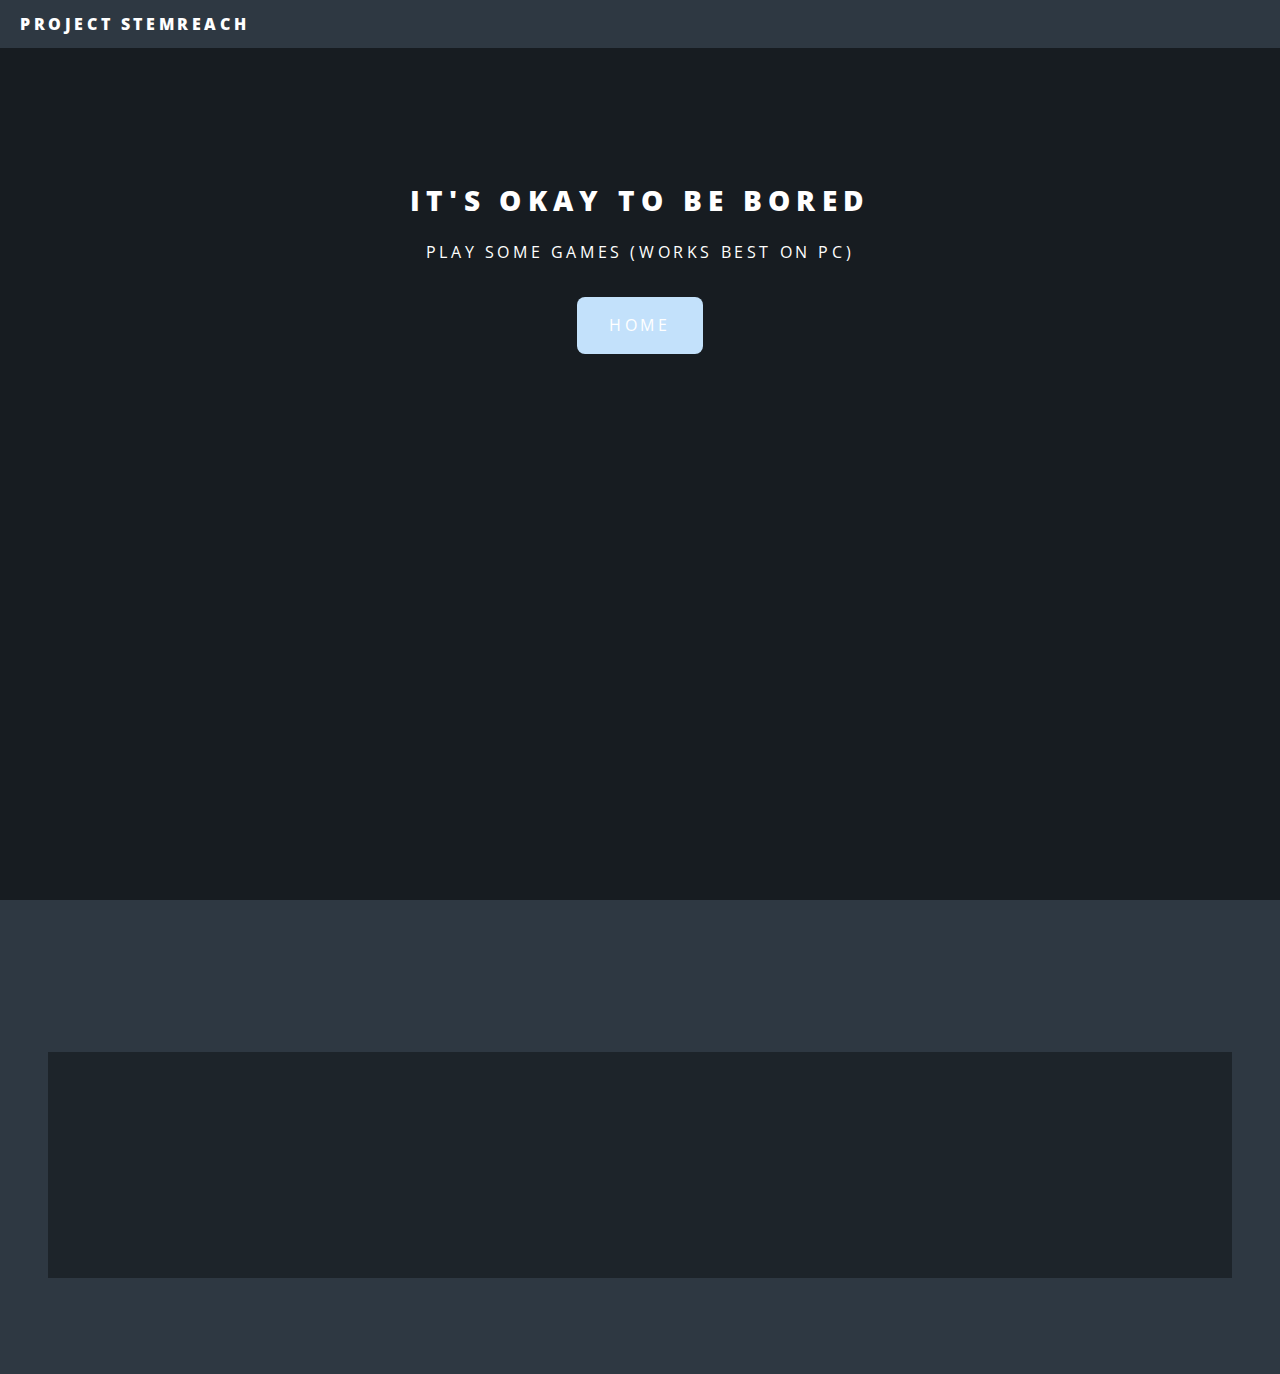
==== commit c544f05b: "Update bored.html" ====
--- a/bored.html
+++ b/bored.html
@@ -6,7 +6,7 @@
 -->
 <html>
 	<head>
-		<title>Project STEMReach - Curriculum</title>
+		<title>Project STEMReach</title>
 		<meta charset="utf-8" />
 		<meta name="viewport" content="width=device-width, initial-scale=1" />
 		<!--[if lte IE 8]><script src="assets/js/ie/html5shiv.js"></script><![endif]-->
@@ -29,7 +29,7 @@
 						
 						<header>
 							<h2>it's okay to be bored</h2>
-							<p>play some games</p>
+							<p>play some games (works best on pc)</p>
 							<p><a href="index.html" class="button special">Home</a></p>
   <footer class="g-bg-color--dark">
 
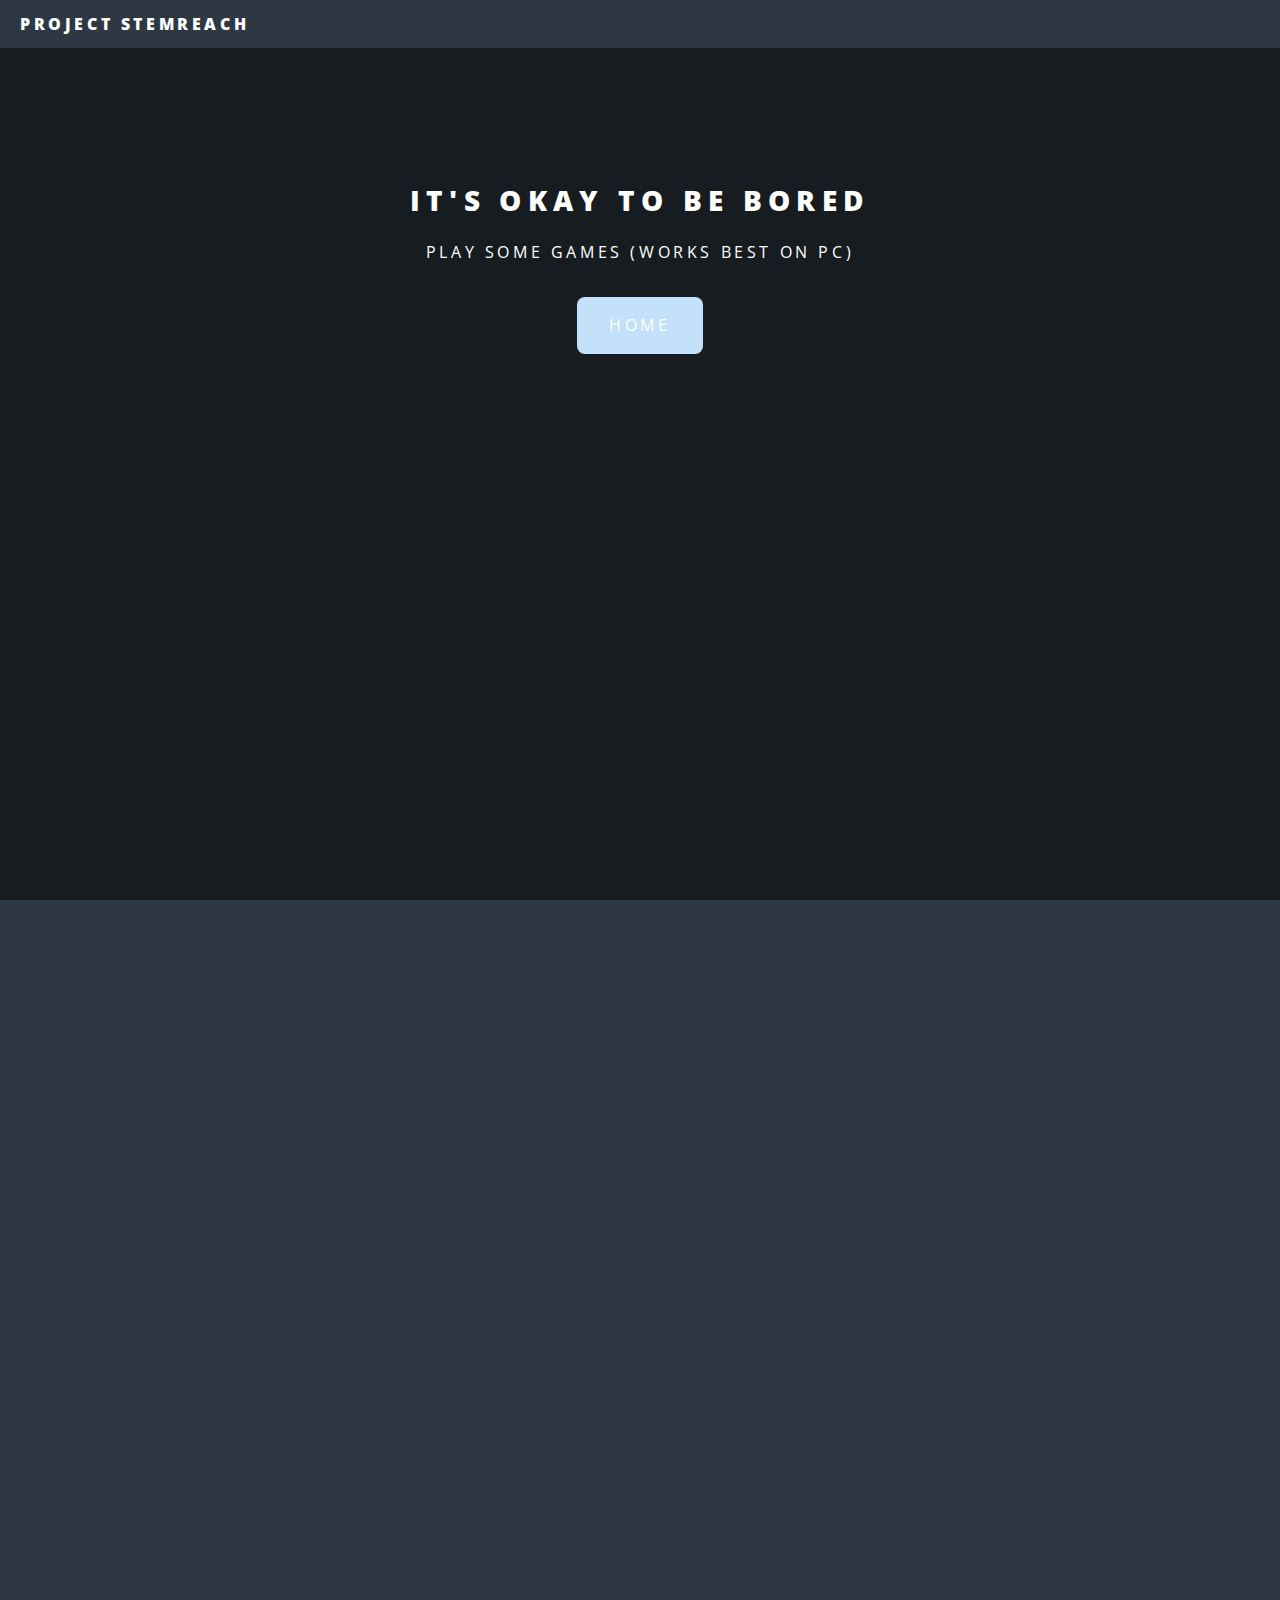
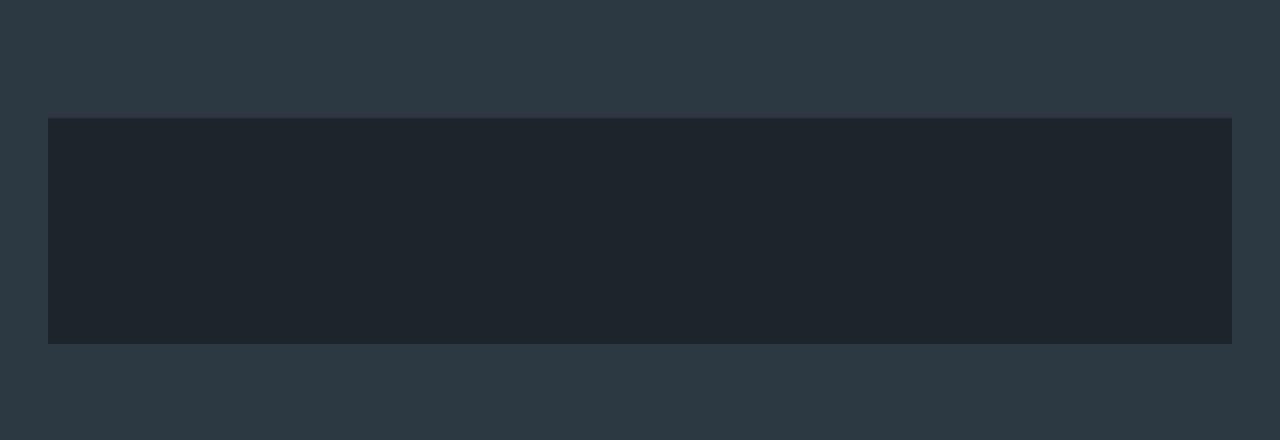
==== commit 0f647123: "Update bored.html" ====
--- a/bored.html
+++ b/bored.html
@@ -82,6 +82,26 @@
     <iframe id="embededGame" src="https://play.idevgames.co.uk/embed/reaction" width="840px" height="480px" 
     scrolling="no" seamless="seamless" frame style="position: absolute;top:0;left: 0;width: 100%;height: 100%;">Browser not compatible.</iframe>
 </div>
+<!-- End Embed Code --><!-- Play.iDevGames.co.uk Responsive Embed Code for Helicopter Game -->
+<script>
+window.onload = function() {
+    var thegamelink = "https://play.idevgames.co.uk/embed/helicopter-game";
+    var ref = document.referrer;
+    var theurl = document.referrer;
+    ref = ref.substring(ref.indexOf("://") + 3)
+    ref = ref.split("/")[0];
+    if(ref == "my-ga.me"){
+        theurl = "true"
+    } else {
+        theurl = "false"
+    } 
+    document.getElementById("embededGame").src = thegamelink+"/"+theurl;
+}
+</script>
+<div style="position: relative;height: 0;overflow: hidden;padding-bottom: 56.25%;">
+    <iframe id="embededGame" src="https://play.idevgames.co.uk/embed/helicopter-game" width="840px" height="480px" 
+    scrolling="no" seamless="seamless" frame style="position: absolute;top:0;left: 0;width: 100%;height: 100%;">Browser not compatible.</iframe>
+</div>
 <!-- End Embed Code -->
         </footer>
         <!--========== END FOOTER ==========-->
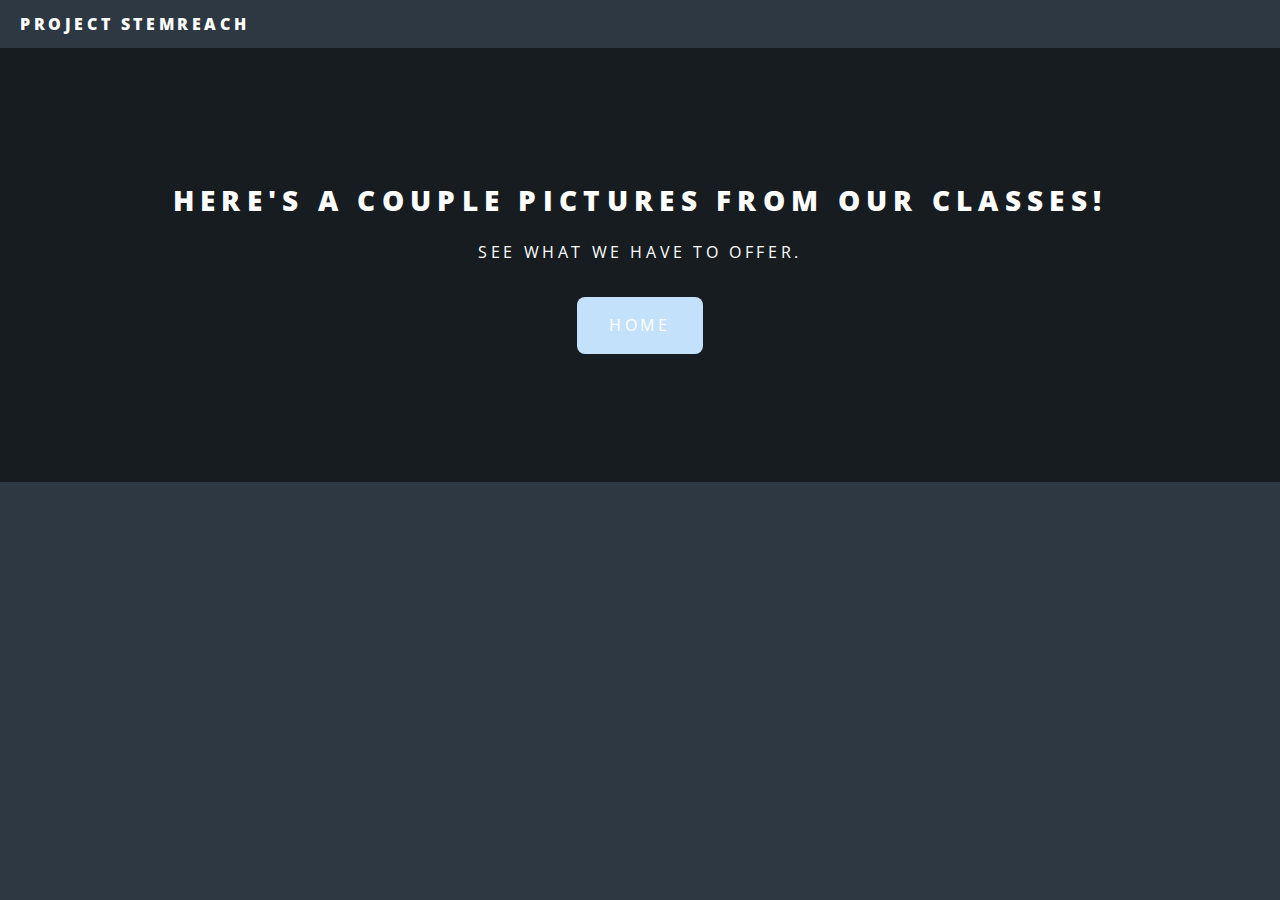
==== commit 27597a45: "Update bored.html" ====
--- a/bored.html
+++ b/bored.html
@@ -28,120 +28,12 @@
 					<article id="main">
 						
 						<header>
-							<h2>it's okay to be bored</h2>
-							<p>play some games (works best on pc)</p>
+							<h2>Here's a couple pictures from our classes! </h2>
+							<p>See what we have to offer.</p>
 							<p><a href="index.html" class="button special">Home</a></p>
   <footer class="g-bg-color--dark">
 
-                 <!-- Play.iDevGames.co.uk Responsive Embed Code for Reaction -->
-<script>
-	Improve your reaction time by playing this game a few minutes every day.
-
-The average reaction time for an adult is around 0.2s and 0.3s, see how you compare with our leader board.
-
- 
-
-Choose between three (3) different intensities : Easy, Medium, and Hard.
-
-Save your score to the leader board and see how fast (or slow) you are!
-
- 
-
-<b>How to play</b>
-
-● Choose a difficulty level (Easy, Medium, or Hard)
-
-● Wait for the countdown
-
-● Tap the colored squares as fast as you can 
-
- 
-
-Square colors change depending on difficulty
-
-Green - Easy
-
-Medium - Yellow
-
-Hard - Red
-window.onload = function() {
-    var thegamelink = "https://play.idevgames.co.uk/embed/reaction";
-    var ref = document.referrer;
-    var theurl = document.referrer;
-    ref = ref.substring(ref.indexOf("://") + 3)
-    ref = ref.split("/")[0];
-    if(ref == "my-ga.me"){
-        theurl = "true"
-    } else {
-        theurl = "false"
-    } 
-    document.getElementById("embededGame").src = thegamelink+"/"+theurl;
-}
-</script>
-<div style="position: relative;height: 0;overflow: hidden;padding-bottom: 56.25%;">
-    <iframe id="embededGame" src="https://play.idevgames.co.uk/embed/reaction" width="840px" height="480px" 
-    scrolling="no" seamless="seamless" frame style="position: absolute;top:0;left: 0;width: 100%;height: 100%;">Browser not compatible.</iframe>
-</div>
-<!-- End Embed Code --><!-- Play.iDevGames.co.uk Responsive Embed Code for Helicopter Game -->
-<script>
-window.onload = function() {
-    var thegamelink = "https://play.idevgames.co.uk/embed/helicopter-game";
-    var ref = document.referrer;
-    var theurl = document.referrer;
-    ref = ref.substring(ref.indexOf("://") + 3)
-    ref = ref.split("/")[0];
-    if(ref == "my-ga.me"){
-        theurl = "true"
-    } else {
-        theurl = "false"
-    } 
-    document.getElementById("embededGame").src = thegamelink+"/"+theurl;
-}
-</script>
-<div style="position: relative;height: 0;overflow: hidden;padding-bottom: 56.25%;">
-    <iframe id="embededGame" src="https://play.idevgames.co.uk/embed/helicopter-game" width="840px" height="480px" 
-    scrolling="no" seamless="seamless" frame style="position: absolute;top:0;left: 0;width: 100%;height: 100%;">Browser not compatible.</iframe>
-</div>
-<!-- End Embed Code -->
-        </footer>
-        <!--========== END FOOTER ==========-->
-
-        <!-- Back To Top -->
-        <a href="javascript:void(0);" class="s-back-to-top js__back-to-top"></a>
-
-        <!--========== JAVASCRIPTS (Load javascripts at bottom, this will reduce page load time) ==========-->
-        <!-- Vendor -->
-        <script type="text/javascript" src="vendor/jquery.min.js"></script>
-        <script type="text/javascript" src="vendor/jquery.migrate.min.js"></script>
-        <script type="text/javascript" src="vendor/bootstrap/js/bootstrap.min.js"></script>
-        <script type="text/javascript" src="vendor/jquery.smooth-scroll.min.js"></script>
-        <script type="text/javascript" src="vendor/jquery.back-to-top.min.js"></script>
-        <script type="text/javascript" src="vendor/scrollbar/jquery.scrollbar.min.js"></script>
-        <script type="text/javascript" src="vendor/jquery.parallax.min.js"></script>
-        <script type="text/javascript" src="vendor/jquery.wow.min.js"></script>
-
-        <!-- General Components and Settings -->
-        <script type="text/javascript" src="js/global.min.js"></script>
-        <script type="text/javascript" src="js/components/header-sticky.min.js"></script>
-        <script type="text/javascript" src="js/components/scrollbar.min.js"></script>
-        <script type="text/javascript" src="js/components/wow.min.js"></script>
-        <!--========== END JAVASCRIPTS ==========-->
-
-    </body>
-    <!-- End Body -->
-
-				<!-- Footer -->
-					<footer id="footer">
-						<ul class="icons">
-							<li><a href="https://twitter.com" class="icon fa-twitter"><span class="label">Twitter</span></a></li>
-							<li><a href="https://www.facebook.com" class="icon fa-facebook"><span class="label">Facebook</span></a></li>
-							<li><a href="https://github.com" class="icon fa-github"><span class="label">GitHub</span></a></li>
-							<li><a href="https://www.youtube.com" class="icon fa-youtube-play"><span class="label">YouTube</span></a></li>
-						</ul>
-
-					</footer>
-
-			</div>
+                
 
 		<!-- Scripts -->
 			<script src="assets/js/jquery.min.js"></script>
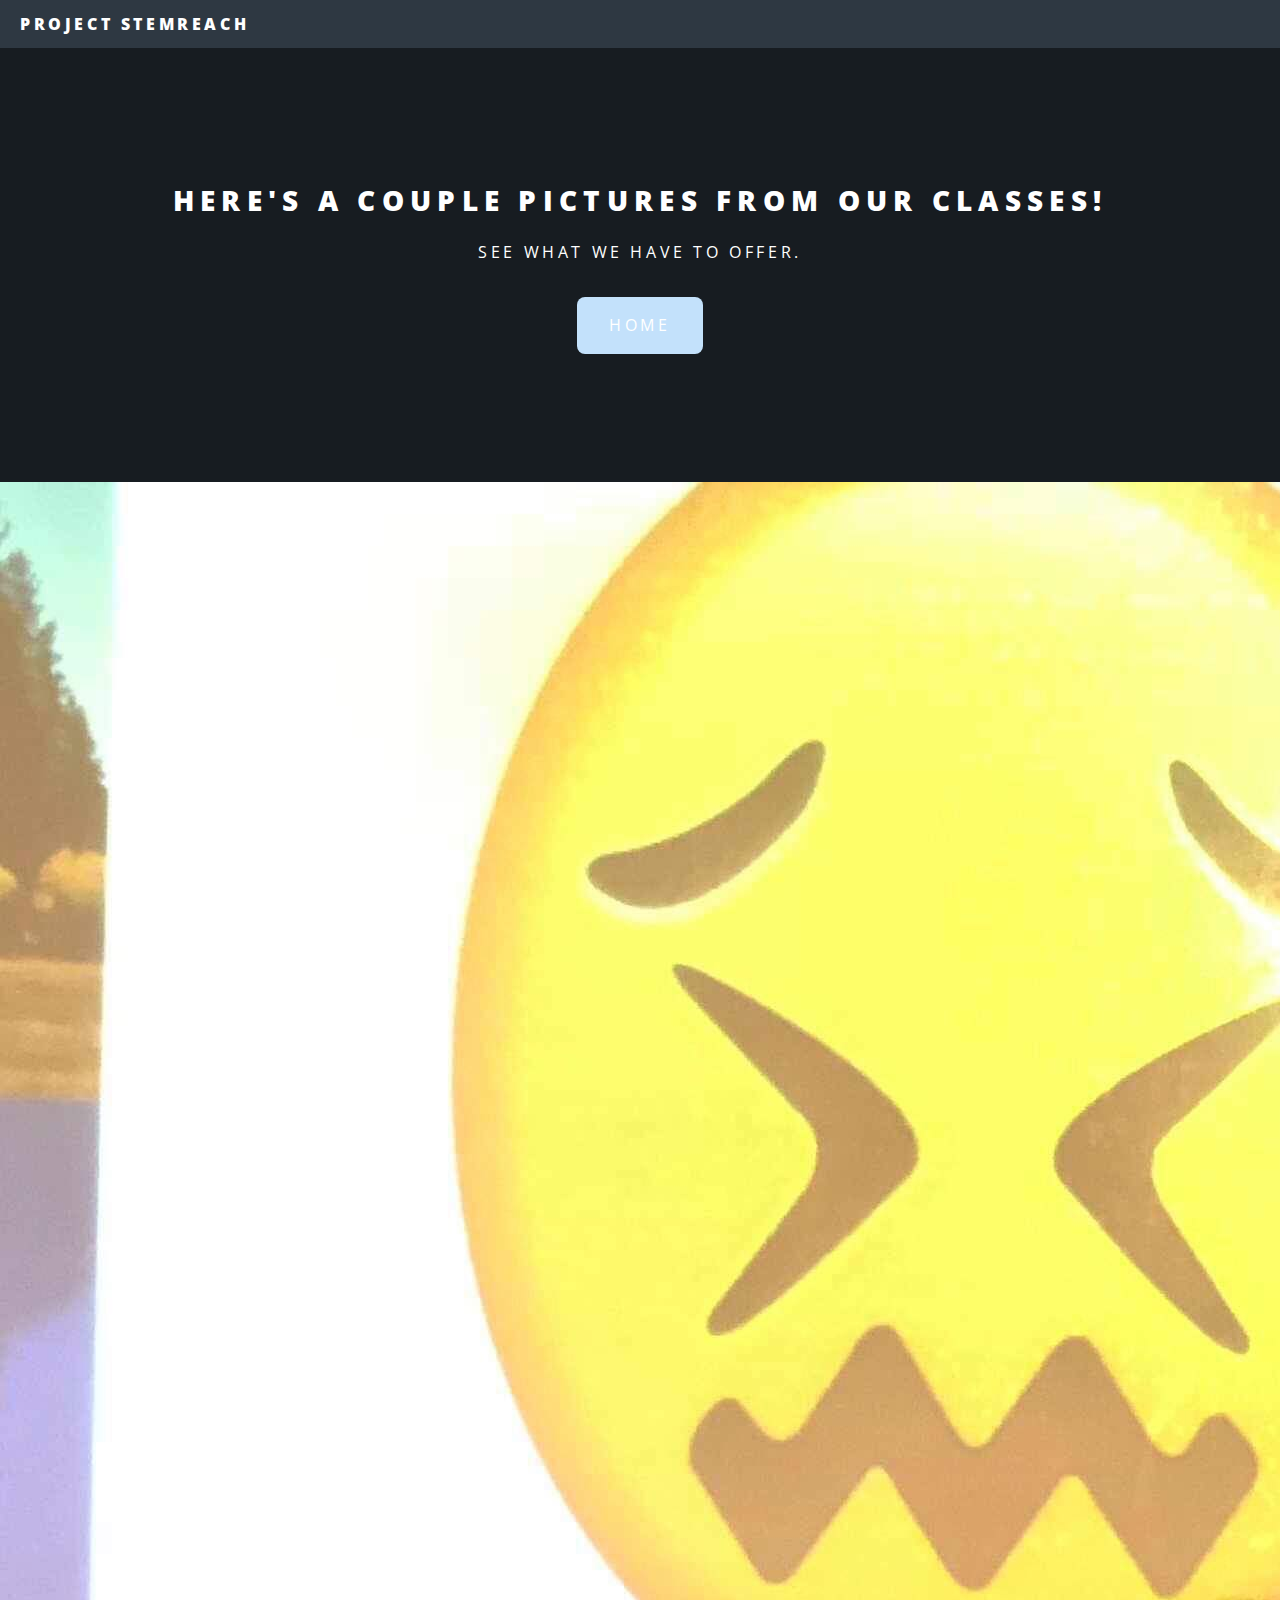
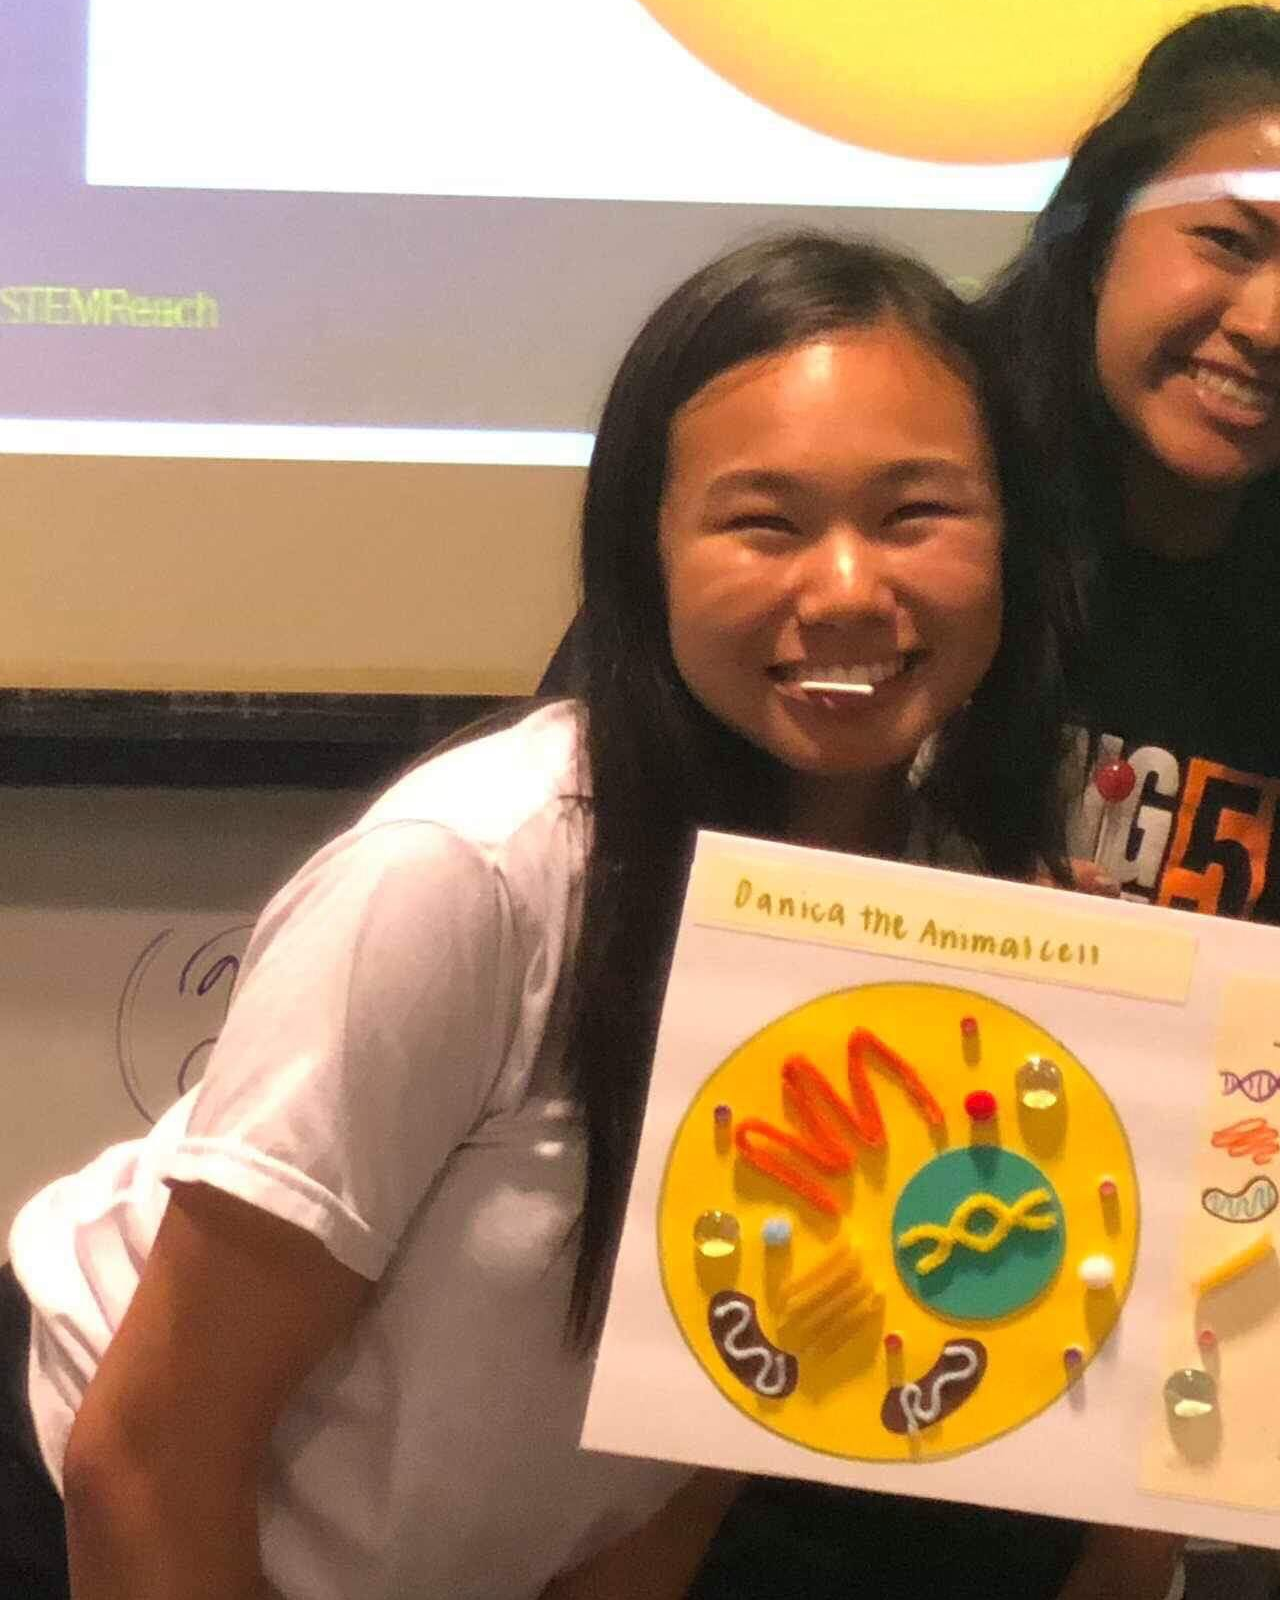
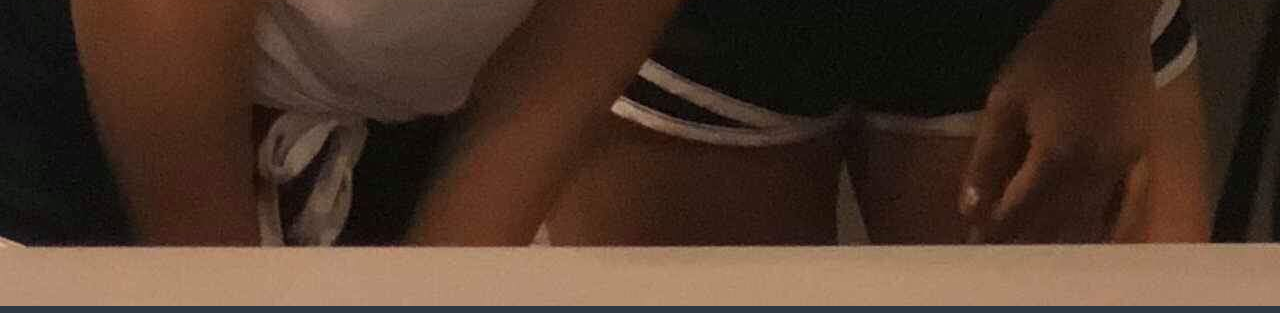
==== commit 04618319: "Update bored.html" ====
--- a/bored.html
+++ b/bored.html
@@ -31,6 +31,10 @@
 							<h2>Here's a couple pictures from our classes! </h2>
 							<p>See what we have to offer.</p>
 							<p><a href="index.html" class="button special">Home</a></p>
+						</header>
+						<body>
+							<img class="img-responsive g-width-100-percent--xs" src="img/team/science1.jpg" alt="Image">
+						</body>
   <footer class="g-bg-color--dark">
 
                 
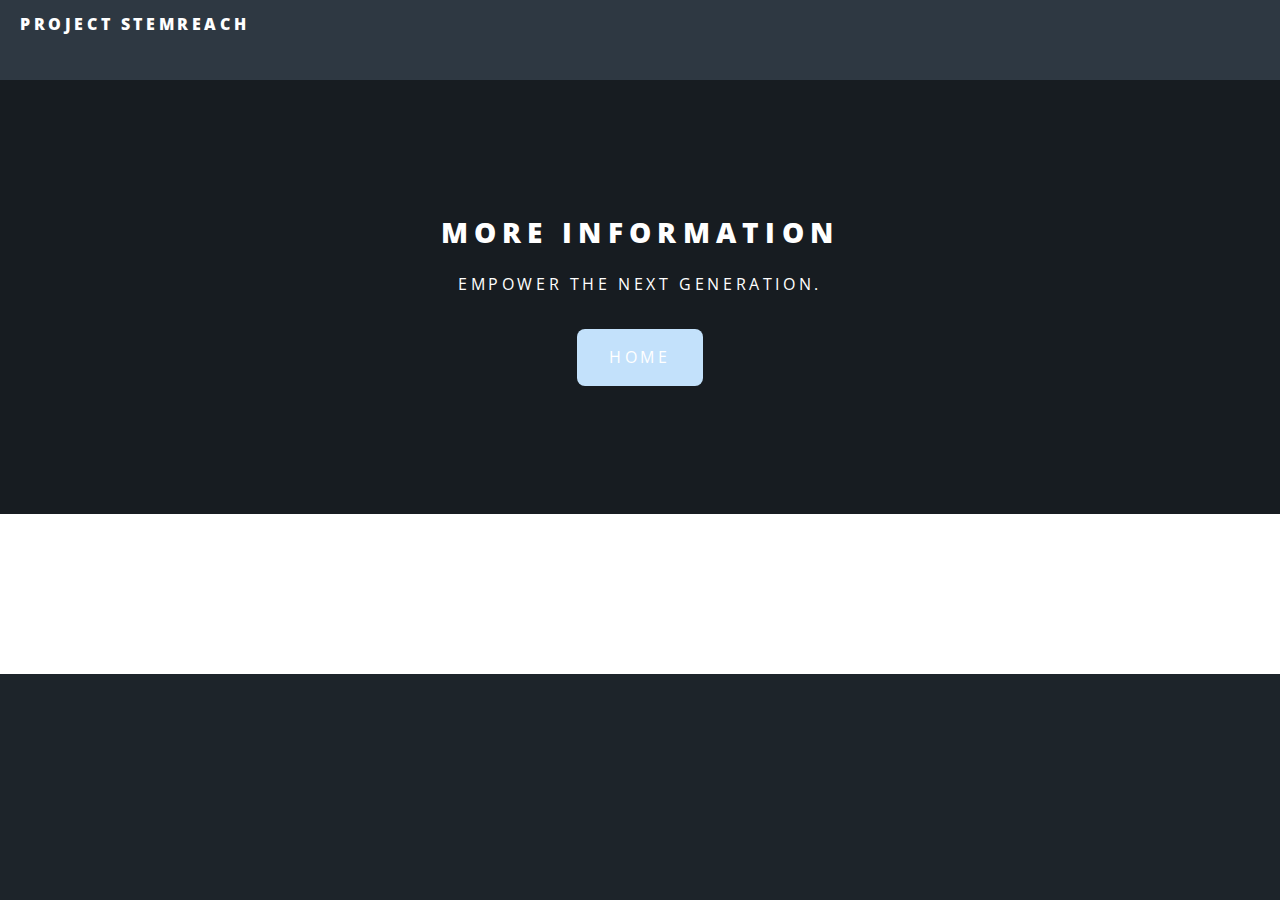
==== commit f7e2719c: "Update bored.html" ====
--- a/bored.html
+++ b/bored.html
@@ -6,7 +6,7 @@
 -->
 <html>
 	<head>
-		<title>Project STEMReach</title>
+		<title>Project STEMReach - Information</title>
 		<meta charset="utf-8" />
 		<meta name="viewport" content="width=device-width, initial-scale=1" />
 		<!--[if lte IE 8]><script src="assets/js/ie/html5shiv.js"></script><![endif]-->
@@ -24,20 +24,35 @@
 						<h1><a href="index.html">project stemreach</a></h1>
 					</header>
 
+
+						<p> </p>
+		
 				<!-- Main -->
 					<article id="main">
-						
 						<header>
-							<h2>Here's a couple pictures from our classes! </h2>
-							<p>See what we have to offer.</p>
+							<h2>More Information</h2>
+							<p>Empower the next generation.</p>
 							<p><a href="index.html" class="button special">Home</a></p>
+
 						</header>
-						<body>
-							<img class="img-responsive g-width-100-percent--xs" src="img/team/science1.jpg" alt="Image">
-						</body>
-  <footer class="g-bg-color--dark">
+						<section class="wrapper style5">
+							<div class="inner">
+								
+						</section>
+					</article>
 
-                
+				<!-- Footer -->
+					<footer id="footer">
+						<ul class="icons">
+							<li><a href="https://twitter.com" class="icon fa-twitter"><span class="label">Twitter</span></a></li>
+							<li><a href="https://www.facebook.com" class="icon fa-facebook"><span class="label">Facebook</span></a></li>
+							<li><a href="https://github.com" class="icon fa-github"><span class="label">GitHub</span></a></li>
+							<li><a href="https://www.youtube.com" class="icon fa-youtube-play"><span class="label">YouTube</span></a></li>
+						</ul>
+
+					</footer>
+
+			</div>
 
 		<!-- Scripts -->
 			<script src="assets/js/jquery.min.js"></script>
